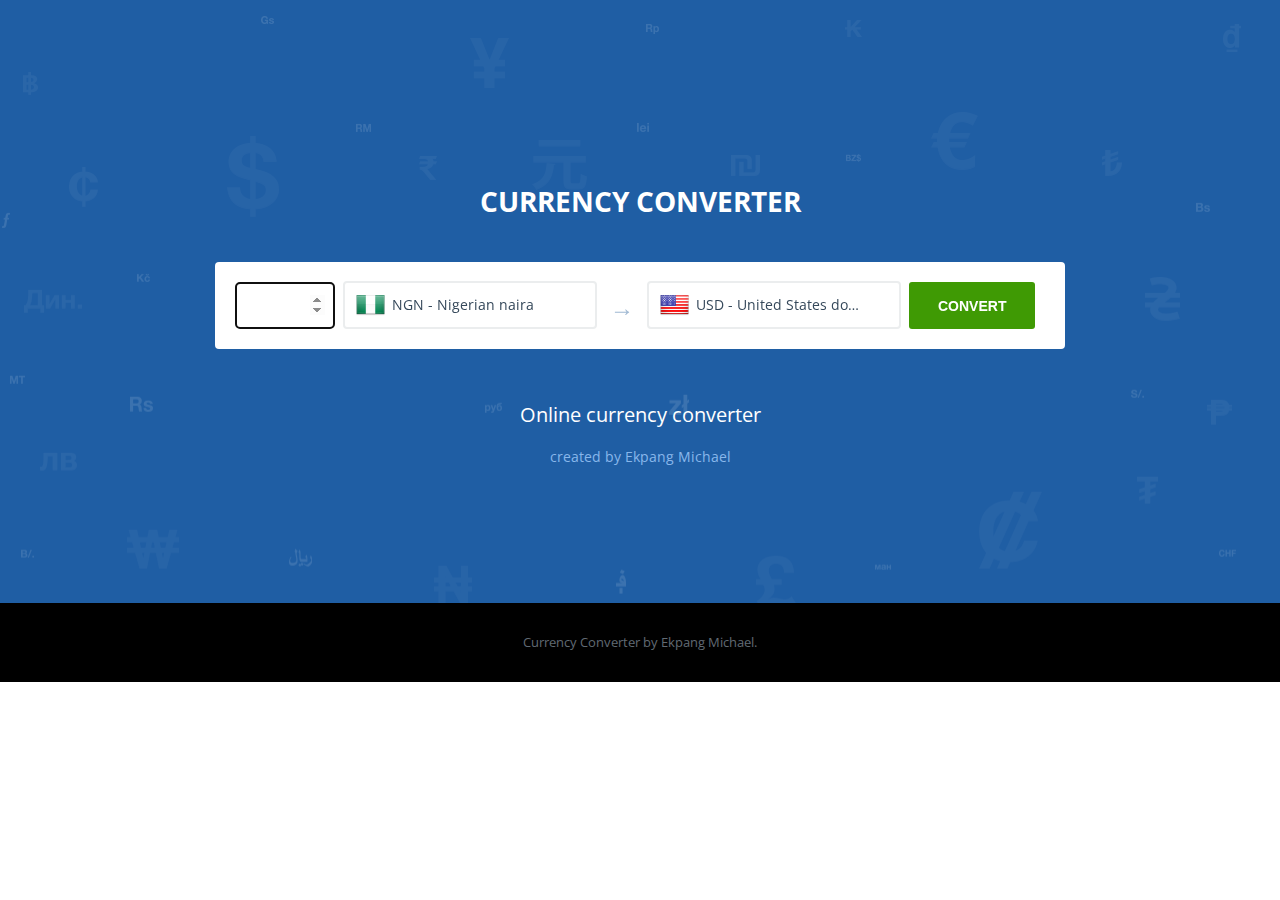
==== index.html @ b89b9f24 "First Commit" ====
<!DOCTYPE html>
<html dir="ltr" lang="en">
<head>
  <meta charset="utf-8">
  <meta name="viewport" content="width=device-width, initial-scale=1, maximum-scale=1, user-scalable=no">
  <meta http-equiv="X-UA-Compatible" content="IE=Edge">
  <meta name="theme-color" content="#3f51b5">
  <meta name="apple-mobile-web-app-capable" content="yes">
  <meta name="mobile-web-app-capable" content="yes">
  <meta name="msapplication-TileImage" content="img/icons/homescreen192.png">
  <meta name="msapplication-TileColor" content="#fff">
  <!-- Opera Speed Dial Favicon -->
  <link rel="icon" type="image/png" href="img/icons/homescreen192.png" />
  <!-- For iPhone 4 Retina display: -->
  <link rel="apple-touch-icon-precomposed" sizes="114x114" href="img/icons/homescreen192.png">
  <!-- For iPad: -->
  <link rel="apple-touch-icon-precomposed" sizes="72x72" href="img/icons/homescreen192.png">
  <!-- For iPhone: -->
  <link rel="apple-touch-icon-precomposed" href="img/icons/homescreen192.png">
  <link rel="shortcut icon" href="favicon.ico" type="image/x-icon" />
  <link href='http://fonts.googleapis.com/css?family=Open+Sans:400,600,700' rel='stylesheet' type='text/css'>
  <link href='http://fonts.googleapis.com/css?family=Glegoo' rel='stylesheet' type='text/css'>
  <link rel="stylesheet" href="css/styles.css">
  <link rel="stylesheet" href="css/flags.css">
  <link rel="stylesheet" href="css/select2.css">
  <link rel="manifest" href="manifest.json">
 
  <title>Currency Converter</title>
</head>
<body id="home">
  <script>
    function FocusOnInput()
      {
        document.getElementById("camount").focus();
      }
    </script>
  <div id="header">
    <div id="header-content">
     <h1 id="logo"><a href="index.html"></a></h1>
      <div id="social">
      </div>
      <h1>Currency Converter</h1>
      <center><h1 id="result"></h1></center>
      <div id="converter">
      
          <input type="number" id="camount" name="camount" size="6" min="0" step="any" autofocus>
          <select id="cfrom" name="cfrom" class="cform">
            <option value="AFN" data-iso="AF"><span>AFN</span> - Afghan afghani</option>
            <option value="XCD" data-iso="AI"><span>XCD</span> - East Caribbean dollar</option>
            <option value="AUD" data-iso="AU"><span>AUD</span> - Australian dollar</option>
            <option value="BDT" data-iso="BD"><span>BDT</span> - Bangladeshi taka</option>
            <option value="XOF" data-iso="BJ"><span>XOF</span> - West African CFA franc</option>
            <option value="BRL" data-iso="BR"><span>BRL</span> - Brazilian real</option>
            <option value="KHR" data-iso="KH"><span>KHR</span> - Cambodian riel</option>
            <option value="XAF" data-iso="TD"><span>XAF</span> - Central African CFA franc</option>
            <option value="XAF" data-iso="CG"><span>XAF</span> - Central African CFA franc</option>
            <option value="CUP" data-iso="CU"><span>CUP</span> - Cuban peso</option>
            <option value="XCD" data-iso="DM"><span>XCD</span> - East Caribbean dollar</option>
            <option value="EUR" data-iso="FI"><span>EUR</span> - European euro</option>
            <option value="GEL" data-iso="GE"><span>GEL</span> - Georgian lari</option>
            <option value="XCD" data-iso="GD"><span>XCD</span> - East Caribbean dollar</option>
            <option value="HTG" data-iso="HT"><span>HTG</span> - Haitian gourde</option>
            <option value="INR" data-iso="IN"><span>INR</span> - Indian rupee</option>
            <option value="ILS" data-iso="IL"><span>ILS</span> - Israeli new sheqel</option>
            <option value="KZT" data-iso="KZ"><span>KZT</span> - Kazakhstani tenge</option>
            <option value="KWD" data-iso="KW"><span>KWD</span> - Kuwaiti dinar</option>
            <option value="LSL" data-iso="LS"><span>LSL</span> - Lesotho loti</option>
            <option value="EUR" data-iso="LU"><span>EUR</span> - European euro</option>
            <option value="MYR" data-iso="MY"><span>MYR</span> - Malaysian ringgit</option>
            <option value="MUR" data-iso="MU"><span>MUR</span> - Mauritian rupee</option>
            <option value="MNT" data-iso="MN"><span>MNT</span> - Mongolian tugrik</option>
            <option value="MMK" data-iso="MM"><span>MMK</span> - Myanma kyat</option>
            <option value="XPF" data-iso="NC"><span>XPF</span> - CFP franc</option>
            <option value="NOK" data-iso="NO"><span>NOK</span> - Norwegian krone</option>
            <option value="PGK" data-iso="PG"><span>PGK</span> - Papua New Guinean kina</option>
            <option value="EUR" data-iso="PT"><span>EUR</span> - European euro</option>
            <option value="RWF" data-iso="RW"><span>RWF</span> - Rwandan franc</option>
            <option value="WST" data-iso="WS"><span>WST</span> - Samoan tala</option>
            <option value="RSD" data-iso="RS"><span>RSD</span> - Serbian dinar</option>
            <option value="EUR" data-iso="SI"><span>EUR</span> - European euro</option>
            <option value="EUR" data-iso="ES"><span>EUR</span> - European euro</option>
            <option value="SEK" data-iso="SE"><span>SEK</span> - Swedish krona</option>
            <option value="TZS" data-iso="TZ"><span>TZS</span> - Tanzanian shilling</option>
            <option value="TND" data-iso="TN"><span>TND</span> - Tunisian dinar</option>
            <option value="UAH" data-iso="UA"><span>UAH</span> - Ukrainian hryvnia</option>
            <option value="UZS" data-iso="UZ"><span>UZS</span> - Uzbekistani som</option>
            <option value="YER" data-iso="YE"><span>YER</span> - Yemeni rial</option>
            <option value="DZD" data-iso="DZ"><span>DZD</span> - Algerian dinar</option>
            <option value="ARS" data-iso="AR"><span>ARS</span> - Argentine peso</option>
            <option value="AZN" data-iso="AZ"><span>AZN</span> - Azerbaijani manat</option>
            <option value="BYN" data-iso="BY"><span>BYN</span> - New Belarusian ruble</option>
            <option value="BOB" data-iso="BO"><span>BOB</span> - Bolivian boliviano</option>
            <option value="BGN" data-iso="BG"><span>BGN</span> - Bulgarian lev</option>
            <option value="CAD" data-iso="CA"><span>CAD</span> - Canadian dollar</option>
            <option value="CNY" data-iso="CN"><span>CNY</span> - Chinese renminbi</option>
            <option value="CRC" data-iso="CR"><span>CRC</span> - Costa Rican colon</option>
            <option value="CZK" data-iso="CZ"><span>CZK</span> - Czech koruna</option>
            <option value="USD" data-iso="EC" selected><span>USD</span> - U.S. Dollar</option>
            <option value="EUR" data-iso="EE"><span>EUR</span> - European euro</option>
            <option value="XPF" data-iso="PF"><span>XPF</span> - CFP franc</option>
            <option value="GHS" data-iso="GH"><span>GHS</span> - Ghanaian cedi</option>
            <option value="GNF" data-iso="GN"><span>GNF</span> - Guinean franc</option>
            <option value="HKD" data-iso="HK"><span>HKD</span> - Hong Kong dollar</option>
            <option value="IRR" data-iso="IR"><span>IRR</span> - Iranian rial</option>
            <option value="JMD" data-iso="JM"><span>JMD</span> - Jamaican dollar</option>
            <option value="AUD" data-iso="KI"><span>AUD</span> - Australian dollar</option>
            <option value="LAK" data-iso="LA"><span>LAK</span> - Lao kip</option>
            <option value="LYD" data-iso="LY"><span>LYD</span> - Libyan dinar</option>
            <option value="MKD" data-iso="MK"><span>MKD</span> - Macedonian denar</option>
            <option value="XOF" data-iso="ML"><span>XOF</span> - West African CFA franc</option>
            <option value="USD" data-iso="FM"><span>USD</span> - U.S. Dollar</option>
            <option value="XCD" data-iso="MS"><span>XCD</span> - East Caribbean dollar</option>
            <option value="AUD" data-iso="NR"><span>AUD</span> - Australian dollar</option>
            <option value="NIO" data-iso="NI"><span>NIO</span> - Nicaraguan cordoba</option>
            <option value="PKR" data-iso="PK"><span>PKR</span> - Pakistani rupee</option>
            <option value="PEN" data-iso="PE"><span>PEN</span> - Peruvian nuevo sol</option>
            <option value="QAR" data-iso="QA"><span>QAR</span> - Qatari riyal</option>
            <option value="XCD" data-iso="KN"><span>XCD</span> - East Caribbean dollar</option>
            <option value="STD" data-iso="ST"><span>STD</span> - Sao Tome and Principe dobra</option>
            <option value="SLL" data-iso="SL"><span>SLL</span> - Sierra Leonean leone</option>
            <option value="SOS" data-iso="SO"><span>SOS</span> - Somali shilling</option>
            <option value="SDG" data-iso="SD"><span>SDG</span> - Sudanese pound</option>
            <option value="SYP" data-iso="SY"><span>SYP</span> - Syrian pound</option>
            <option value="XOF" data-iso="TG"><span>XOF</span> - West African CFA franc</option>
            <option value="TMT" data-iso="TM"><span>TMT</span> - Turkmenistan manat</option>
            <option value="GBP" data-iso="GB"><span>GBP</span> - British pound</option>
            <option value="VEF" data-iso="VE"><span>VEF</span> - Venezuelan bolivar</option>
            <option value="EUR" data-iso="AD"><span>EUR</span> - European euro</option>
            <option value="AMD" data-iso="AM"><span>AMD</span> - Armenian dram</option>
            <option value="BSD" data-iso="BS"><span>BSD</span> - Bahamian dollar</option>
            <option value="EUR" data-iso="BE"><span>EUR</span> - European euro</option>
            <option value="BAM" data-iso="BA"><span>BAM</span> - Bosnia and Herzegovina konvertibilna marka</option>
            <option value="XOF" data-iso="BF"><span>XOF</span> - West African CFA franc</option>
            <option value="KYD" data-iso="KY"><span>KYD</span> - Cayman Islands dollar</option>
              <option value="COP" data-iso="CO"><span>COP</span> - Colombian peso</option>
            <option value="XOF" data-iso="CI"><span>XOF</span> - West African CFA franc</option>
             <option value="DKK" data-iso="DK"><span>DKK</span> - Danish krone</option>
             <option value="EGP" data-iso="EG"><span>EGP</span> - Egyptian pound</option>
             <option value="ETB" data-iso="ET"><span>ETB</span> - Ethiopian birr</option>
             <option value="XAF" data-iso="GA"><span>XAF</span> - Central African CFA franc</option>
             <option value="GIP" data-iso="GI"><span>GIP</span> - Gibraltar pound</option>
             <option value="XOF" data-iso="GW"><span>XOF</span> - West African CFA franc</option>
             <option value="HUF" data-iso="HU"><span>HUF</span> - Hungarian forint</option>
             <option value="IQD" data-iso="IQ"><span>IQD</span> - Iraqi dinar</option>
             <option value="JPY" data-iso="JP"><span>JPY</span> - Japanese yen</option>
             <option value="KPW" data-iso="KP"><span>KPW</span> - North Korean won</option>
             <option value="LVL" data-iso="LV"><span>LVL</span> - Latvian lats</option>
             <option value="CHF" data-iso="LI"><span>CHF</span> - Swiss Franc</option>
             <option value="MGA" data-iso="MG"><span>MGA</span> - Malagasy ariary</option>
             <option value="EUR" data-iso="MT"><span>EUR</span> - European Euro</option>
             <option value="MDL" data-iso="MD"><span>MDL</span> - Moldovan leu</option>
             <option value="MAD" data-iso="MA"><span>MAD</span> - Moroccan dirham</option>
             <option value="NPR" data-iso="NP"><span>NPR</span> - Nepalese rupee</option>
             <option value="XOF" data-iso="NE"><span>XOF</span> - West African CFA franc</option>
             <option value="USD" data-iso="PW"><span>USD</span> - U.S. Dollar</option>
             <option value="PHP" data-iso="PH"><span>PHP</span> - Philippine peso</option>
             <option value="RON" data-iso="RO"><span>RON</span> - Romanian leu</option>
             <option value="XCD" data-iso="LC"><span>XCD</span> - East Caribbean dollar</option>
             <option value="SAR" data-iso="SA"><span>SAR</span> - Saudi riyal</option>
             <option value="SGD" data-iso="SG"><span>SGD</span> - Singapore dollar</option>
             <option value="ZAR" data-iso="ZA"><span>ZAR</span> - South African rand</option>
             <option value="SRD" data-iso="SR"><span>SRD</span> - Surinamese dollar</option>
             <option value="TWD" data-iso="TW"><span>TWD</span> - New Taiwan dollar</option>
             <option value="TOP" data-iso="TO"><span>TOP</span> - Paanga</option>
             <option value="AUD" data-iso="TV"><span>AUD</span> - Australian dollar</option>
             <option value="USD" data-iso="US"><span>USD</span> - United States dollar</option>
             <option value="VND" data-iso="VN"><span>VND</span> - Vietnamese dong</option>
             <option value="ALL" data-iso="AL"><span>ALL</span> - Albanian lek</option>
             <option value="XCD" data-iso="AG"><span>XCD</span> - East Caribbean dollar</option>
             <option value="EUR" data-iso="AT"><span>EUR</span> - European euro</option>
             <option value="BBD" data-iso="BB"><span>BBD</span> - Barbadian dollar</option>
             <option value="BTN" data-iso="BT"><span>BTN</span> - Bhutanese ngultrum</option>
             <option value="BND" data-iso="BN"><span>BND</span> - Brunei dollar</option>
             <option value="XAF" data-iso="CM"><span>XAF</span> - Central African CFA franc</option>
             <option value="CLP" data-iso="CL"><span>CLP</span> - Chilean peso</option>
             <option value="CDF" data-iso="CD"><span>CDF</span> - Congolese franc</option>
             <option value="EUR" data-iso="CY"><span>EUR</span> - European euro</option>
             <option value="DOP" data-iso="DO"><span>DOP</span> - Dominican peso</option>
             <option value="ERN" data-iso="ER"><span>ERN</span> - Eritrean nakfa</option>
             <option value="EUR" data-iso="FR"><span>EUR</span> - European euro</option>
             <option value="EUR" data-iso="DE"><span>EUR</span> - European euro</option>
             <option value="GTQ" data-iso="GT"><span>GTQ</span> - Guatemalan quetzal</option>
             <option value="HNL" data-iso="HN"><span>HNL</span> - Honduran lempira</option>
             <option value="IDR" data-iso="ID"><span>IDR</span> - Indonesian rupiah</option>
             <option value="EUR" data-iso="IT"><span>EUR</span> - European euro</option>
             <option value="KES" data-iso="KE"><span>KES</span> - Kenyan shilling</option>
             <option value="KGS" data-iso="KG"><span>KGS</span> - Kyrgyzstani som</option>
             <option value="LRD" data-iso="LR"><span>LRD</span> - Liberian dollar</option>
             <option value="MOP" data-iso="MO"><span>MOP</span> - Macanese pataca</option>
             <option value="MVR" data-iso="MV"><span>MVR</span> - Maldivian rufiyaa</option>
             <option value="MXN" data-iso="MX"><span>MXN</span> - Mexican peso</option>
             <option value="EUR" data-iso="ME"><span>EUR</span> - European Euro</option>
             <option value="NAD" data-iso="NA"><span>NAD</span> - Namibian dollar</option>
             <option value="NZD" data-iso="NZ"><span>NZD</span> - New Zealand dollar</option>
             <option value="OMR" data-iso="OM"><span>OMR</span> - Omani rial</option>
             <option value="PYG" data-iso="PY"><span>PYG</span> - Paraguayan guarani</option>
             <option value="USD" data-iso="PR"><span>USD</span> - U.S. Dollar</option>
             <option value="SHP" data-iso="SH"><span>SHP</span> - Saint Helena pound</option>
             <option value="EUR" data-iso="SM"><span>EUR</span> - European euro</option>
             <option value="SCR" data-iso="SC"><span>SCR</span> - Seychellois rupee</option>
             <option value="SBD" data-iso="SB"><span>SBD</span> - Solomon Islands dollar</option>
             <option value="LKR" data-iso="LK"><span>LKR</span> - Sri Lankan rupee</option>
             <option value="CHF" data-iso="CH"><span>CHF</span> - Swiss franc</option>
             <option value="THB" data-iso="TH"><span>THB</span> - Thai baht</option>
             <option value="TRY" data-iso="TR"><span>TRY</span> - Turkish new lira</option>
             <option value="AED" data-iso="AE"><span>AED</span> - UAE dirham</option>
             <option value="VUV" data-iso="VU"><span>VUV</span> - Vanuatu vatu</option>
             <option value="ZMW" data-iso="ZM"><span>ZMW</span> - Zambian kwacha</option>
             <option value="AOA" data-iso="AO"><span>AOA</span> - Angolan kwanza</option>
             <option value="AWG" data-iso="AW"><span>AWG</span> - Aruban florin</option>
             <option value="BHD" data-iso="BH"><span>BHD</span> - Bahraini dinar</option>
             <option value="BZD" data-iso="BZ"><span>BZD</span> - Belize dollar</option>
             <option value="BWP" data-iso="BW"><span>BWP</span> - Botswana pula</option>
             <option value="BIF" data-iso="BI"><span>BIF</span> - Burundi franc</option>
             <option value="XAF" data-iso="CF"><span>XAF</span> - Central African CFA franc</option>
             <option value="KMF" data-iso="KM"><span>KMF</span> - Comorian franc</option>
             <option value="HRK" data-iso="HR"><span>HRK</span> - Croatian kuna</option>
             <option value="DJF" data-iso="DJ"><span>DJF</span> - Djiboutian franc</option>
             <option value="USD" data-iso="SV"><span>USD</span> - U.S. Dollar</option>
             <option value="FJD" data-iso="FJ"><span>FJD</span> - Fijian dollar</option>
             <option value="GMD" data-iso="GM"><span>GMD</span> - Gambian dalasi</option>
             <option value="EUR" data-iso="GR"><span>EUR</span> - European euro</option>
             <option value="GYD" data-iso="GY"><span>GYD</span> - Guyanese dollar</option>
             <option value="ISK" data-iso="IS"><span>ISK</span> - Icelandic króna</option>
             <option value="EUR" data-iso="IE"><span>EUR</span> - European euro</option>
             <option value="JOD" data-iso="JO"><span>JOD</span> - Jordanian dinar</option>
             <option value="KRW" data-iso="KR"><span>KRW</span> - South Korean won</option>
             <option value="LBP" data-iso="LB"><span>LBP</span> - Lebanese lira</option>
             <option value="MWK" data-iso="MW"><span>MWK</span> - Malawian kwacha</option>
             <option value="MRO" data-iso="MR"><span>MRO</span> - Mauritanian ouguiya</option>
             <option value="EUR" data-iso="MC"><span>EUR</span> - European Euro</option>
             <option value="MZN" data-iso="MZ"><span>MZN</span> - Mozambican metical</option>
             <option value="EUR" data-iso="NL"><span>EUR</span> - European euro</option>
             <option value="NGN" data-iso="NG" selected><span>NGN</span> - Nigerian naira</option>
             <option value="PAB" data-iso="PA"><span>PAB</span> - Panamanian balboa</option>
             <option value="PLN" data-iso="PL"><span>PLN</span> - Polish zloty</option>
             <option value="RUB" data-iso="RU"><span>RUB</span> - Russian ruble</option>
             <option value="XCD" data-iso="VC"><span>XCD</span> - East Caribbean dollar</option>
             <option value="XOF" data-iso="SN"><span>XOF</span> - West African CFA franc</option>
             <option value="EUR" data-iso="SK"><span>EUR</span> - European euro</option>
             <option value="SDG" data-iso="SS"><span>SDG</span> - Sudanese pound</option>
             <option value="SZL" data-iso="SZ"><span>SZL</span> - Swazi lilangeni</option>
             <option value="TJS" data-iso="TJ"><span>TJS</span> - Tajikistani somoni</option>
             <option value="TTD" data-iso="TT"><span>TTD</span> - Trinidad and Tobago dollar</option>
             <option value="UGX" data-iso="UG"><span>UGX</span> - Ugandan shilling</option>
             <option value="UYU" data-iso="UY"><span>UYU</span> - Uruguayan peso</option>
             <option value="XPF" data-iso="WF"><span>XPF</span> - CFP franc</option>
             <option value="EUR" data-iso="LT"><span>EUR</span> - European euro</option>
            
          </select>
          <span id="switch">→</span>
          <select id="cto" name="cto">
            <option value="AFN" data-iso="AF"><span>AFN</span> - Afghan afghani</option>
            <option value="XCD" data-iso="AI"><span>XCD</span> - East Caribbean dollar</option>
            <option value="AUD" data-iso="AU"><span>AUD</span> - Australian dollar</option>
            <option value="BDT" data-iso="BD"><span>BDT</span> - Bangladeshi taka</option>
            <option value="XOF" data-iso="BJ"><span>XOF</span> - West African CFA franc</option>
            <option value="BRL" data-iso="BR"><span>BRL</span> - Brazilian real</option>
            <option value="KHR" data-iso="KH"><span>KHR</span> - Cambodian riel</option>
            <option value="XAF" data-iso="TD"><span>XAF</span> - Central African CFA franc</option>
            <option value="XAF" data-iso="CG"><span>XAF</span> - Central African CFA franc</option>
            <option value="CUP" data-iso="CU"><span>CUP</span> - Cuban peso</option>
            <option value="XCD" data-iso="DM"><span>XCD</span> - East Caribbean dollar</option>
            <option value="EUR" data-iso="FI"><span>EUR</span> - European euro</option>
            <option value="GEL" data-iso="GE"><span>GEL</span> - Georgian lari</option>
            <option value="XCD" data-iso="GD"><span>XCD</span> - East Caribbean dollar</option>
            <option value="HTG" data-iso="HT"><span>HTG</span> - Haitian gourde</option>
            <option value="INR" data-iso="IN"><span>INR</span> - Indian rupee</option>
            <option value="ILS" data-iso="IL"><span>ILS</span> - Israeli new sheqel</option>
            <option value="KZT" data-iso="KZ"><span>KZT</span> - Kazakhstani tenge</option>
            <option value="KWD" data-iso="KW"><span>KWD</span> - Kuwaiti dinar</option>
            <option value="LSL" data-iso="LS"><span>LSL</span> - Lesotho loti</option>
            <option value="EUR" data-iso="LU"><span>EUR</span> - European euro</option>
            <option value="MYR" data-iso="MY"><span>MYR</span> - Malaysian ringgit</option>
            <option value="MUR" data-iso="MU"><span>MUR</span> - Mauritian rupee</option>
            <option value="MNT" data-iso="MN"><span>MNT</span> - Mongolian tugrik</option>
            <option value="MMK" data-iso="MM"><span>MMK</span> - Myanma kyat</option>
            <option value="XPF" data-iso="NC"><span>XPF</span> - CFP franc</option>
            <option value="NOK" data-iso="NO"><span>NOK</span> - Norwegian krone</option>
            <option value="PGK" data-iso="PG"><span>PGK</span> - Papua New Guinean kina</option>
            <option value="EUR" data-iso="PT"><span>EUR</span> - European euro</option>
            <option value="RWF" data-iso="RW"><span>RWF</span> - Rwandan franc</option>
            <option value="WST" data-iso="WS"><span>WST</span> - Samoan tala</option>
            <option value="RSD" data-iso="RS"><span>RSD</span> - Serbian dinar</option>
            <option value="EUR" data-iso="SI"><span>EUR</span> - European euro</option>
            <option value="EUR" data-iso="ES"><span>EUR</span> - European euro</option>
            <option value="SEK" data-iso="SE"><span>SEK</span> - Swedish krona</option>
            <option value="TZS" data-iso="TZ"><span>TZS</span> - Tanzanian shilling</option>
            <option value="TND" data-iso="TN"><span>TND</span> - Tunisian dinar</option>
            <option value="UAH" data-iso="UA"><span>UAH</span> - Ukrainian hryvnia</option>
            <option value="UZS" data-iso="UZ"><span>UZS</span> - Uzbekistani som</option>
            <option value="YER" data-iso="YE"><span>YER</span> - Yemeni rial</option>
            <option value="DZD" data-iso="DZ"><span>DZD</span> - Algerian dinar</option>
            <option value="ARS" data-iso="AR"><span>ARS</span> - Argentine peso</option>
            <option value="AZN" data-iso="AZ"><span>AZN</span> - Azerbaijani manat</option>
            <option value="BYN" data-iso="BY"><span>BYN</span> - New Belarusian ruble</option>
            <option value="BOB" data-iso="BO"><span>BOB</span> - Bolivian boliviano</option>
            <option value="BGN" data-iso="BG"><span>BGN</span> - Bulgarian lev</option>
            <option value="CAD" data-iso="CA"><span>CAD</span> - Canadian dollar</option>
            <option value="CNY" data-iso="CN"><span>CNY</span> - Chinese renminbi</option>
            <option value="CRC" data-iso="CR"><span>CRC</span> - Costa Rican colon</option>
            <option value="CZK" data-iso="CZ"><span>CZK</span> - Czech koruna</option>
            <option value="USD" data-iso="EC"><span>USD</span> - U.S. Dollar</option>
            <option value="EUR" data-iso="EE"><span>EUR</span> - European euro</option>
            <option value="XPF" data-iso="PF"><span>XPF</span> - CFP franc</option>
            <option value="GHS" data-iso="GH"><span>GHS</span> - Ghanaian cedi</option>
            <option value="GNF" data-iso="GN"><span>GNF</span> - Guinean franc</option>
            <option value="HKD" data-iso="HK"><span>HKD</span> - Hong Kong dollar</option>
            <option value="IRR" data-iso="IR"><span>IRR</span> - Iranian rial</option>
            <option value="JMD" data-iso="JM"><span>JMD</span> - Jamaican dollar</option>
            <option value="AUD" data-iso="KI"><span>AUD</span> - Australian dollar</option>
            <option value="LAK" data-iso="LA"><span>LAK</span> - Lao kip</option>
            <option value="LYD" data-iso="LY"><span>LYD</span> - Libyan dinar</option>
            <option value="MKD" data-iso="MK"><span>MKD</span> - Macedonian denar</option>
            <option value="XOF" data-iso="ML"><span>XOF</span> - West African CFA franc</option>
            <option value="USD" data-iso="FM"><span>USD</span> - U.S. Dollar</option>
            <option value="XCD" data-iso="MS"><span>XCD</span> - East Caribbean dollar</option>
            <option value="AUD" data-iso="NR"><span>AUD</span> - Australian dollar</option>
            <option value="NIO" data-iso="NI"><span>NIO</span> - Nicaraguan cordoba</option>
            <option value="PKR" data-iso="PK"><span>PKR</span> - Pakistani rupee</option>
            <option value="PEN" data-iso="PE"><span>PEN</span> - Peruvian nuevo sol</option>
            <option value="QAR" data-iso="QA"><span>QAR</span> - Qatari riyal</option>
            <option value="XCD" data-iso="KN"><span>XCD</span> - East Caribbean dollar</option>
            <option value="STD" data-iso="ST"><span>STD</span> - Sao Tome and Principe dobra</option>
            <option value="SLL" data-iso="SL"><span>SLL</span> - Sierra Leonean leone</option>
            <option value="SOS" data-iso="SO"><span>SOS</span> - Somali shilling</option>
            <option value="SDG" data-iso="SD"><span>SDG</span> - Sudanese pound</option>
            <option value="SYP" data-iso="SY"><span>SYP</span> - Syrian pound</option>
            <option value="XOF" data-iso="TG"><span>XOF</span> - West African CFA franc</option>
            <option value="TMT" data-iso="TM"><span>TMT</span> - Turkmenistan manat</option>
            <option value="GBP" data-iso="GB"><span>GBP</span> - British pound</option>
            <option value="VEF" data-iso="VE"><span>VEF</span> - Venezuelan bolivar</option>
            <option value="EUR" data-iso="AD"><span>EUR</span> - European euro</option>
            <option value="AMD" data-iso="AM"><span>AMD</span> - Armenian dram</option>
            <option value="BSD" data-iso="BS"><span>BSD</span> - Bahamian dollar</option>
            <option value="EUR" data-iso="BE"><span>EUR</span> - European euro</option>
            <option value="BAM" data-iso="BA"><span>BAM</span> - Bosnia and Herzegovina konvertibilna marka</option>
            <option value="XOF" data-iso="BF"><span>XOF</span> - West African CFA franc</option>
            <option value="KYD" data-iso="KY"><span>KYD</span> - Cayman Islands dollar</option>
            <option value="COP" data-iso="CO"><span>COP</span> - Colombian peso</option>
            <option value="XOF" data-iso="CI"><span>XOF</span> - West African CFA franc</option>
             <option value="DKK" data-iso="DK"><span>DKK</span> - Danish krone</option>
             <option value="EGP" data-iso="EG"><span>EGP</span> - Egyptian pound</option>
             <option value="ETB" data-iso="ET"><span>ETB</span> - Ethiopian birr</option>
             <option value="XAF" data-iso="GA"><span>XAF</span> - Central African CFA franc</option>
             <option value="GIP" data-iso="GI"><span>GIP</span> - Gibraltar pound</option>
             <option value="XOF" data-iso="GW"><span>XOF</span> - West African CFA franc</option>
             <option value="HUF" data-iso="HU"><span>HUF</span> - Hungarian forint</option>
             <option value="IQD" data-iso="IQ"><span>IQD</span> - Iraqi dinar</option>
             <option value="JPY" data-iso="JP"><span>JPY</span> - Japanese yen</option>
             <option value="KPW" data-iso="KP"><span>KPW</span> - North Korean won</option>
             <option value="LVL" data-iso="LV"><span>LVL</span> - Latvian lats</option>
             <option value="CHF" data-iso="LI"><span>CHF</span> - Swiss Franc</option>
             <option value="MGA" data-iso="MG"><span>MGA</span> - Malagasy ariary</option>
             <option value="EUR" data-iso="MT"><span>EUR</span> - European Euro</option>
             <option value="MDL" data-iso="MD"><span>MDL</span> - Moldovan leu</option>
             <option value="MAD" data-iso="MA"><span>MAD</span> - Moroccan dirham</option>
             <option value="NPR" data-iso="NP"><span>NPR</span> - Nepalese rupee</option>
             <option value="XOF" data-iso="NE"><span>XOF</span> - West African CFA franc</option>
             <option value="USD" data-iso="PW"><span>USD</span> - U.S. Dollar</option>
             <option value="PHP" data-iso="PH"><span>PHP</span> - Philippine peso</option>
             <option value="RON" data-iso="RO"><span>RON</span> - Romanian leu</option>
             <option value="XCD" data-iso="LC"><span>XCD</span> - East Caribbean dollar</option>
             <option value="SAR" data-iso="SA"><span>SAR</span> - Saudi riyal</option>
             <option value="SGD" data-iso="SG"><span>SGD</span> - Singapore dollar</option>
             <option value="ZAR" data-iso="ZA"><span>ZAR</span> - South African rand</option>
             <option value="SRD" data-iso="SR"><span>SRD</span> - Surinamese dollar</option>
             <option value="TWD" data-iso="TW"><span>TWD</span> - New Taiwan dollar</option>
             <option value="TOP" data-iso="TO"><span>TOP</span> - Paanga</option>
             <option value="AUD" data-iso="TV"><span>AUD</span> - Australian dollar</option>
             <option value="USD" data-iso="US" selected><span>USD</span> - United States dollar</option>
             <option value="VND" data-iso="VN"><span>VND</span> - Vietnamese dong</option>
             <option value="ALL" data-iso="AL"><span>ALL</span> - Albanian lek</option>
             <option value="XCD" data-iso="AG"><span>XCD</span> - East Caribbean dollar</option>
             <option value="EUR" data-iso="AT"><span>EUR</span> - European euro</option>
             <option value="BBD" data-iso="BB"><span>BBD</span> - Barbadian dollar</option>
             <option value="BTN" data-iso="BT"><span>BTN</span> - Bhutanese ngultrum</option>
             <option value="BND" data-iso="BN"><span>BND</span> - Brunei dollar</option>
             <option value="XAF" data-iso="CM"><span>XAF</span> - Central African CFA franc</option>
             <option value="CLP" data-iso="CL"><span>CLP</span> - Chilean peso</option>
             <option value="CDF" data-iso="CD"><span>CDF</span> - Congolese franc</option>
             <option value="EUR" data-iso="CY"><span>EUR</span> - European euro</option>
             <option value="DOP" data-iso="DO"><span>DOP</span> - Dominican peso</option>
             <option value="ERN" data-iso="ER"><span>ERN</span> - Eritrean nakfa</option>
             <option value="EUR" data-iso="FR"><span>EUR</span> - European euro</option>
             <option value="EUR" data-iso="DE"><span>EUR</span> - European euro</option>
             <option value="GTQ" data-iso="GT"><span>GTQ</span> - Guatemalan quetzal</option>
             <option value="HNL" data-iso="HN"><span>HNL</span> - Honduran lempira</option>
             <option value="IDR" data-iso="ID"><span>IDR</span> - Indonesian rupiah</option>
             <option value="EUR" data-iso="IT"><span>EUR</span> - European euro</option>
             <option value="KES" data-iso="KE"><span>KES</span> - Kenyan shilling</option>
             <option value="KGS" data-iso="KG"><span>KGS</span> - Kyrgyzstani som</option>
             <option value="LRD" data-iso="LR"><span>LRD</span> - Liberian dollar</option>
             <option value="MOP" data-iso="MO"><span>MOP</span> - Macanese pataca</option>
             <option value="MVR" data-iso="MV"><span>MVR</span> - Maldivian rufiyaa</option>
             <option value="MXN" data-iso="MX"><span>MXN</span> - Mexican peso</option>
             <option value="EUR" data-iso="ME"><span>EUR</span> - European Euro</option>
             <option value="NAD" data-iso="NA"><span>NAD</span> - Namibian dollar</option>
             <option value="NZD" data-iso="NZ"><span>NZD</span> - New Zealand dollar</option>
             <option value="OMR" data-iso="OM"><span>OMR</span> - Omani rial</option>
             <option value="PYG" data-iso="PY"><span>PYG</span> - Paraguayan guarani</option>
             <option value="USD" data-iso="PR"><span>USD</span> - U.S. Dollar</option>
             <option value="SHP" data-iso="SH"><span>SHP</span> - Saint Helena pound</option>
             <option value="EUR" data-iso="SM"><span>EUR</span> - European euro</option>
             <option value="SCR" data-iso="SC"><span>SCR</span> - Seychellois rupee</option>
             <option value="SBD" data-iso="SB"><span>SBD</span> - Solomon Islands dollar</option>
             <option value="LKR" data-iso="LK"><span>LKR</span> - Sri Lankan rupee</option>
             <option value="CHF" data-iso="CH"><span>CHF</span> - Swiss franc</option>
             <option value="THB" data-iso="TH"><span>THB</span> - Thai baht</option>
             <option value="TRY" data-iso="TR"><span>TRY</span> - Turkish new lira</option>
             <option value="AED" data-iso="AE"><span>AED</span> - UAE dirham</option>
             <option value="VUV" data-iso="VU"><span>VUV</span> - Vanuatu vatu</option>
             <option value="ZMW" data-iso="ZM"><span>ZMW</span> - Zambian kwacha</option>
             <option value="AOA" data-iso="AO"><span>AOA</span> - Angolan kwanza</option>
             <option value="AWG" data-iso="AW"><span>AWG</span> - Aruban florin</option>
             <option value="BHD" data-iso="BH"><span>BHD</span> - Bahraini dinar</option>
             <option value="BZD" data-iso="BZ"><span>BZD</span> - Belize dollar</option>
             <option value="BWP" data-iso="BW"><span>BWP</span> - Botswana pula</option>
             <option value="BIF" data-iso="BI"><span>BIF</span> - Burundi franc</option>
             <option value="XAF" data-iso="CF"><span>XAF</span> - Central African CFA franc</option>
             <option value="KMF" data-iso="KM"><span>KMF</span> - Comorian franc</option>
             <option value="HRK" data-iso="HR"><span>HRK</span> - Croatian kuna</option>
             <option value="DJF" data-iso="DJ"><span>DJF</span> - Djiboutian franc</option>
             <option value="USD" data-iso="SV"><span>USD</span> - U.S. Dollar</option>
             <option value="FJD" data-iso="FJ"><span>FJD</span> - Fijian dollar</option>
             <option value="GMD" data-iso="GM"><span>GMD</span> - Gambian dalasi</option>
             <option value="EUR" data-iso="GR"><span>EUR</span> - European euro</option>
             <option value="GYD" data-iso="GY"><span>GYD</span> - Guyanese dollar</option>
             <option value="ISK" data-iso="IS"><span>ISK</span> - Icelandic króna</option>
             <option value="EUR" data-iso="IE"><span>EUR</span> - European euro</option>
             <option value="JOD" data-iso="JO"><span>JOD</span> - Jordanian dinar</option>
             <option value="KRW" data-iso="KR"><span>KRW</span> - South Korean won</option>
             <option value="LBP" data-iso="LB"><span>LBP</span> - Lebanese lira</option>
             <option value="MWK" data-iso="MW"><span>MWK</span> - Malawian kwacha</option>
             <option value="MRO" data-iso="MR"><span>MRO</span> - Mauritanian ouguiya</option>
             <option value="EUR" data-iso="MC"><span>EUR</span> - European Euro</option>
             <option value="MZN" data-iso="MZ"><span>MZN</span> - Mozambican metical</option>
             <option value="EUR" data-iso="NL"><span>EUR</span> - European euro</option>
             <option value="NGN" data-iso="NG"><span>NGN</span> - Nigerian naira</option>
             <option value="PAB" data-iso="PA"><span>PAB</span> - Panamanian balboa</option>
             <option value="PLN" data-iso="PL"><span>PLN</span> - Polish zloty</option>
             <option value="RUB" data-iso="RU"><span>RUB</span> - Russian ruble</option>
             <option value="XCD" data-iso="VC"><span>XCD</span> - East Caribbean dollar</option>
             <option value="XOF" data-iso="SN"><span>XOF</span> - West African CFA franc</option>
             <option value="EUR" data-iso="SK"><span>EUR</span> - European euro</option>
             <option value="SDG" data-iso="SS"><span>SDG</span> - Sudanese pound</option>
             <option value="SZL" data-iso="SZ"><span>SZL</span> - Swazi lilangeni</option>
             <option value="TJS" data-iso="TJ"><span>TJS</span> - Tajikistani somoni</option>
             <option value="TTD" data-iso="TT"><span>TTD</span> - Trinidad and Tobago dollar</option>
             <option value="UGX" data-iso="UG"><span>UGX</span> - Ugandan shilling</option>
             <option value="UYU" data-iso="UY"><span>UYU</span> - Uruguayan peso</option>
             <option value="XPF" data-iso="WF"><span>XPF</span> - CFP franc</option>
             <option value="EUR" data-iso="LT"><span>EUR</span> - European euro</option>
            </select>
          <input type="submit" id="convertbtn" name="convertbtn" value="Convert">
       
      </div>
      <p class="tagline">Online currency converter</p>
      <p> created by Ekpang Michael</p>
    </div>
  </div>
 
 
  <div id="footer">
    <div id="footer-content">
      
      <p><a href="#">Currency Converter by Ekpang Michael</a>.</p>
    </div>
  </div>
  <script src="libs/jquery.min.js"></script>
  <script src="js/select2.min.js"></script>
  <script src="js/collapsible.js"></script>
  <script src="js/promise.js"></script>
   <script src="js/fetch.js"></script>
  <script src="js/app.js"></script>
  <script>
  
     $(document).ready(() => {
  $("#cfrom").select2({
    formatResult: format,
    formatSelection: format,
  });
  $("#cto").select2({
    formatResult: format,
    formatSelection: format,
  });
});
function format(currency) {
  const originalOption = currency.element;
  if($(originalOption).prop("tagName") == "OPTION")
    return `<img src='img/flags/${$(originalOption).data('iso')}.png' />${currency.text}`;
  else
    return currency.text;
}
    
      



const button = document.querySelector('#convertbtn');
const amount= document.querySelector('#camount');
const cfrom = document.querySelector('#cfrom');
const cto = document.querySelector('#cto');
const result = document.querySelector('#result');


//submit button
button.addEventListener('click', () => {
  const query = `${cfrom.value}_${cto.value}`;
  getcurrency(query, amount.value);
});

// function to convert currenct
async function getcurrency(query, amount) {
  const URL = `https://free.currencyconverterapi.com/api/v5/convert?q=${query}&compact=ultra`;
  let networkData = false;
  result.innerHTML = "Converting...";
  try {
    const fetchResult = fetch(
      new Request(URL,
         { method: 'GET', cache: 'reload' 
        }));
    const response = await fetchResult;
   
    if (response.ok) {
      const jsonData = await response.json();
      //console.log(Object.entries(jsonData)[0][1]);
      result.innerHTML = renderList(jsonData, amount);
      networkData = true;
      console.log("from network");
    } else {
      result.innerHTML = `Response.status: ${response.status}`;
    }
  } catch (e) {
    result.innerHTML = e;
  }

//check if cache
if('caches' in window){
    caches.match(URL)
    .then(response => {
        if(response){
            return response.json();
        }
    })
    .then(data => {
        if(!networkData){
        result.innerHTML = renderList(data, amount);
        console.log("from cache");
    }
    });
}


}














//function to display the result
function renderList(json, amount) {
  const cresult = Object.entries(json)[0][1];

const converted = cresult * amount;
const total = Math.round(converted * 1000)/1000;

  return `${total} ${cto.value}`;
}
    </script>
</body>
</html>
---- css/styles.css ----
html {
  font: 400 13px/1.5 "Open Sans", sans-serif;
  background: #fff;
  color: #666;
}
html, body {
  margin: 0;
  padding: 0;
  width: 100%;
  overflow-x: hidden;
}
ul {
  margin: 0;
  padding: 0;
  list-style: none;
}
br.clear {
  clear: both;
}
p{
  line-height: 160%;
}
a:hover{
  text-decoration: underline;
}

/*  Home page */
#home #header {
  background: #1f5ea4 url(../img/header-bg.png) no-repeat top center;
  color: #fff;
  padding-bottom: 120px;
}

#home h1 {
  clear: both;
  color: white;
  text-align: center;
  text-transform: uppercase;
  margin: 0;
  font-size: 28px;
}
#home #header p {
  text-align: center;
  color: #88b7eb;
  margin: 15px;
  font-size: 14px;
}
#home #header p.tagline {
  color: #fff;
  font-size: 20px;
}
#home #converter {
  width: 810px;
  margin: 40px auto 50px auto;
  padding: 20px;
  background-color: #fff;
  border-radius: 4px;
}

#header-content, #ratestable {
  max-width: 980px;
  margin: 0 auto;
  clear: both;
}

#currencieslist {
  clear: both;
  background-color: #f9f9f9;
  border-top: 1px solid #ececec;
  border-bottom: 1px solid #ececec;
}

#currencieslist-content {
  max-width: 980px;
  margin: 0 auto;
  padding: 16px 24px;
}

#currencieslist p {
  clear: both;
  text-align: center;
  margin: 50px 0 -40px 0;
}

#currencieslist p a {
  font-size: 12px;
  color: #1f5ea4;
  text-decoration: none;
}

#currencieslist li {
  width: 100%;
  margin-bottom: 10px;
}
#result{
  color: #d0ef32 !important;
  
}
@media only screen and (min-width: 480px) {

  #currencieslist-content {
    padding-top: 24px;
    padding-bottom: 54px;
  }

  #currencieslist li {
    float: left;
    width: 50%;
  }

}

@media only screen and (min-width: 768px) {

  #currencieslist-content {
    padding-top: 32px;
    padding-bottom: 62px;
  }

  #currencieslist li {
    width: 33.33333%;
  }

}

@media only screen and (min-width: 920px) {

  #currencieslist-content {
    padding-top: 42px;
    padding-bottom: 72px;
  }

  #currencieslist li {
    width: 25%;
  }

}

#currencieslist li a {
  color: #5f5f5f;
  text-decoration: none;
  padding: 3px 0 3px 30px;
}
#ratestable {
  padding: 50px 0 80px 0;
}
#logo {
  float: left;
  font-size: 28px;
  font-family: 'Glegoo', serif;
}
h1#logo, p#logo{
  margin: 0;
  padding: 0;
}
#home #logo {
  margin: 60px 0 120px 24px;
}
#logo a{
  color: white;
  text-decoration: none;
  text-transform: none;
  font-weight: 400;
}
#home h2, #conversion h2 {
  text-align: center;
  text-transform: uppercase;
  color: #333d47;
  margin-bottom: 40px;
  font-size: 24px;
}

#features {
  overflow: hidden;
  max-width: 980px;
  margin: 0 auto;
  padding: 16px 24px;
}

.feature {
  max-width: 200px;
  margin: 0 auto;
  padding: 40px 0;
  text-align: center;
}

@media only screen and (min-width: 768px) {

  #features {
    padding-bottom: 32px;
    padding-top: 40px;
  }

  .feature {
    -webkit-box-sizing: border-box;
    -moz-box-sizing: border-box;
    box-sizing: border-box;
    float: left;
    max-width: 33.33333%;
    padding: 40px;
  }

}

.feature > div {
  height: 70px;
}

.feature #realtime {
  margin-top: -10px;
  height: 80px;
}

.feature #accurate {
  margin-top: -5px;
  height: 75px;
}

.feature h3 {
  color: #1f5ea4;
  font-weight: normal;
}

/* FORMS */

input[type="text"], input[type="number"] {
  border: 2px solid #ebedee;
  background-color: #fff;
  border-radius: 4px;
  padding: 8px;
  height: 30px;
  color: #35485a;
}
textarea {
  width: 100%;
  border: 2px solid #ebedee;
  background-color: #fff;
  border-radius: 4px;
  padding: 8px;
  height: 30px;
  color: #35485a;
}
#contactform input[type="submit"] {
  max-width: inherit;
}

@media only screen and (max-width: 568px) {

  #contactform input[type="text"] {
    margin-bottom: 16px;
    width: 92% !important;
  }

  #contactform textarea {
    margin: 0;
    width: 92% !important;
  }

  #contactform input[type="submit"] {
    width: 98%;
    max-width: 98%;
  }

}

#home #camount {
  width: 80px;
  font-size: 18px;
  font-weight: bold;
  text-align: center;
  padding: 6px 8px 7px 8px;
}
#home input[type="text"] {
  padding: 6px 6px 7px 6px;
}
#topbar #converter {
  float: right;
  margin-top: -10px;
}
#topbar #camount {
  width: 50px;
  height: 17px;
  border: 0;
  text-align: center;
  font-size: 13px;
  padding-bottom: 10px;
  color: #a2bad3;
}
input[type="submit"] {
  border: 0;
  background-color: #3f9a04;
  color: #fff;
  border-radius: 3px;
  padding: 3px 29px;
  height: 47px;
  font-size: 14px;
  font-weight: bold;
  text-transform: uppercase;
  -webkit-appearance:none;
}
#topbar input[type="submit"] {
  height: 35px;
  padding: 8px 15px;
  font-size: 12px;
  vertical-align: middle;
}
#switch {
  font-size: 24px;
  font-weight: bold;
  color: #a2bad3;
  margin: 0 5px;
  vertical-align: middle;
}
form span{
  font-size: 13px;
  color: #a2bad3;
  margin: 0;
  vertical-align: middle;
}
form span#convertlbl{
  margin-right: 5px;
}

#topbar {
  background: #1f5ea4 url(img/header-bg.png) no-repeat top center;
  height: 41px;
  padding-top: 25px;
}
#topbar #logo{
  margin-top: -14px;
}
#topbarcontent {
  width: 980px;
  margin: 0 auto;
}

@media only screen and (max-width: 710px) {

  #topbar {
    padding: 16px 24px;
    height: auto;
  }

  #topbarcontent {
    width: auto;
    max-width: 980px;
  }

  #topbar #logo {
    float: none;
    margin: 0;
    font-size: 21px;
  }

  #topbar #convertlbl {
    display: none;
  }

  #topbar #converter {
    -webkit-box-sizing: border-box;
    -moz-box-sizing: border-box;
    box-sizing: border-box;
    /*border-radius: 0;*/
    float: none;
    margin: 24px auto 0 auto;
    max-width: 320px;
    width: auto;
  }

  #topbar #converter form {
    -webkit-box-sizing: border-box;
    -moz-box-sizing: border-box;
    box-sizing: border-box;
    width: 100%;
  }

  #topbar #camount {
    -webkit-box-sizing: border-box;
    -moz-box-sizing: border-box;
    box-sizing: border-box;
    margin-bottom: 16px;
    height: auto;
    /*padding: 14px 6px;*/
    width: 100%;
  }

  #topbar .select2-container {
    margin: 0 0 16px;
    width: 100% !important;
  }

  #topbar #cfrom + span {
    display: none;
  }

  #topbar #switch {
    -webkit-box-sizing: border-box;
    -moz-box-sizing: border-box;
    box-sizing: border-box;
    display: block;
    /*text-align: center;*/
    -webkit-transform: rotate(90deg);
        -ms-transform: rotate(90deg);
            transform: rotate(90deg);
    -webkit-transform-origin :0 100%;
        -ms-transform-origin :0 100%;
            transform-origin :0 100%;
    position: relative;
    top: -30px;
    left: -webkit-calc(50% - 16px);
    left: -moz-calc(50% - 16px);
    left: calc(50% - 16px);
    width: 100%;
    margin: 0 auto;
  }

  #topbar #convertbtn {
    width: 100%;
  }

}

@media only screen and (min-width: 711px) and (max-width: 1028px) {

  #topbar {
    height: auto;
    padding: 24px;
    text-align: center;
  }

  #topbarcontent {
    width: auto;
  }

  #topbar #logo {
    float: none;
    margin-bottom: 24px;
  }

  #topbar #converter {
    float: none;
  }

}

#footer {
  clear: both;
  background-color: #000;
  color: #606a73;
}
#footer-content {
  max-width: 980px;
  margin: 0 auto;
  padding: 16px 24px;
  text-align: center;
}
#footer {
  margin: 0;
}
#footer a {
  color: #606a73;
  text-decoration: none;
}
#footer a.separation:before {
content: "•";
font-size: 14px;
color: #6d8299;
color: #606a73;
padding: 0 10px;
position: relative;
top: 1px;
}
#footer p#createdby {
  float: right;
  margin-top: -35px;
}
#footer #createdby img {
  margin-left: 7px;
  vertical-align: middle;
}

#content {
  max-width: 980px;
  margin: 0 auto;
  padding: 24px;
}

@media only screen and (max-width: 520px) {
  #content {
    padding: 24px 12px;
  }
}

#sidebar {
  float: left;
  width: 198px;
  margin: 30px 0 40px 0;
  border: 1px solid #e4e4e4;
  border-radius: 5px;
}
#sidebar ul li {
  padding: 7px;
  background-color: #f9f9f9;
  border-top: 1px solid #e4e4e4;
  font-weight: bold;
}
#sidebar ul ul {
  width: 198px;
  margin: 5px 0 -7px -7px;
  background-color: #fff;
  padding: 10px 0;
}
#sidebar ul ul li {
  padding: 0;
  border: 0;
  font-weight: normal;
  background-color: #fff;
}
#sidebar ul ul li a {
  display: block;
  padding: 3px 7px 3px 40px;
  background-position: 10px 0;
  text-decoration: none;
  color: #666;
}
#main {
  float: right;
  max-width: 728px;
  margin: 30px 0 0 0;
}
#main h1,
#content h1 {
  color: #000;
  font-size: 21px;
  margin: 0 0 15px 0;
}
#main h2 {
  color: #000;
  font-size: 20px;
  font-weight: 700;
  margin: 40px 0 25px 0;
}

@media only screen and (max-width: 1000px) {

  #main {
    float: none;
    margin: 0 auto;
    width: 100%;
  }

  #sidebar {
    display: none;
  }

}

.result {
  text-align: center;
  background-color: #e6f2ff;
  padding: 24px;
}

@media only screen and (min-width: 520px) {
  .result {
    padding: 48px 24px;
  }
}
#ratestable h2 {
  margin-bottom: 10px;
}
#ratestable h3 {
  color: #bbbbbb;
  font-size: 21px;
  font-weight: normal;
  text-align: center;
  margin: 0 0 20px 0;
}
#ratestable table {
  width: 980px;
  border-spacing: 0;
  border-collapse: collapse;
}
#ratestable table th[scope="row"] {
  width: 140px;
  font-size: 18px;
  font-weight: normal;
}
#ratestable table th {
  text-align: left;
  color: #000;
  font-weight: normal;
  font-size: 15px;
  border-bottom: 1px solid #eaeaea;
  padding: 9px 0;
}
#ratestable table th span {
  display: block;
  font-size: 12px;
  color: #1f5ea4;
}
#ratestable table td {
  color: #bbb;
  width: 110px;
  border-bottom: 1px solid #eaeaea;
  padding: 9px 0;
}
#ratestable.conversion td, #ratestable.conversion th {
  border: 0;
  padding: 7px 9px 7px 35px;
}
#ratestable table img {
  vertical-align: middle;
  margin: -2px 5px 0 0;
}

#conversion #conv {
  color: #1f5ea4;
  font-size: 21px;
  font-weight: bold;
  margin-bottom: 0;
}
#conversion #conv a{
  color: #1f5ea4;
  text-decoration: none;
}
#conversion #conv span {
  display: block;
  color: #a2bad3;
  margin: 0 5px;
  font-weight: normal;
}

@media only screen and (min-width: 768px) {

  #conversion #conv {
    font-size: 34px;
  }

  #conversion #conv span {
    display: inline-block;
  }

}

#conversion h1{
  font-size: 13px;
  text-transform: uppercase;
}
#conversiontable{
  margin-top: 85px;
  text-align: center;
}
#conversiontable table{
  border-collapse: collapse;
}
#conversiontable .conversionitem {
  text-align: center;
  padding: 10px 0;
  width: 108px;
  border-left: 1px solid #eee;
  border-right: 1px solid #eee;
  margin-bottom: 10px;
  margin-left: -5px;
  display: inline-block;
  background: #fff;
}
#conversionitemc {
  margin: 0 auto 55px;
  width: 100%;
}
#conversionitemc:after {
  visibility: hidden;
  display: block;
  font-size: 0;
  content: " ";
  clear: both;
  height: 0;
}
.conversionitem-info {
  width: 30px;
  margin: 0 auto;
}
.conversionitem .atcs{
  font-size: 12px;
  padding: 10px 0;
}
.conversionitem .atcs a{
  color: #1F5EA4;
  text-decoration: none;
  font-size: 11px;
}
.conversionitem .atcs span{
  display: block;
}
.resultamount{
  color:#DA552F;
}
#conversion .ago h2{
  margin: 40px 0 0 0;
  clear: both;
  font-weight: normal;
  font-size: 20px;
}
.ago p{
  margin: 10px 0 40px 0;
  text-align: center;
}
#ago1{
  margin-top: -19px;
}
#ago10{
  padding-bottom: 20px;
}

#todayyesterday{
  text-align: center;
  background: #f7fbff;
  padding: 16px 24px;
  margin: 0;
}

#todayyesterday img{
  vertical-align: bottom
}

#todayyesterday span {
  display: block;
}

@media only screen and (min-width: 600px) {

  #todayyesterday span {
    display: inline-block;
  }

}

@media only screen and (min-width: 940px) {

  #todayyesterday br {
    display: none;
  }

  #todayyesterday span:nth-child(2)::after {
    content:"·";
    display: inline-block;
    margin: 0 6px 0 9px;
  }

  #todayyesterday br + span + span + span::before {
    content:"·";
    display: inline-block;
    margin: 0 9px 0 6px;
  }

}

.sep{
  padding: 0 10px;
}
table img{
  vertical-align: top;
}
.increase{
  display: inline-block;
  color: #3EB656;
  margin-left: 5px;
}
.decrease{
  color: #E86946;
  margin-left: 5px;
}
.nochange{
  color: #A2BAD3;
  margin-left: 5px;
}
#converterinverted{
  margin: 30px 0 0;
  text-align: center;
}

#converterinverted span,
#converterinverted br {
  display: block;
  margin-bottom: 20px
}

@media only screen and (min-width: 480px) {

  #converterinverted span {
    display: inline-block;
  }

}

@media only screen and (min-width: 720px) {

  #converterinverted br {
    display: none;
  }

  #converterinverted br + span::before {
    content:"·";
    display: inline-block;
    margin: 0 9px 0 6px;
  }

  #converterinverted br + span + span::after {
    content:"-";
    display: inline-block;
    margin: 0 6px 0 9px;
  }

}

#converterinverted a{
  color: #1F5EA4;
  text-decoration: none;
}

#conversion .updated {
  font-size: 12px;
}
.updated span{
  background: url(img/clock.svg) no-repeat 0 0;
  background-size: 18px 18px;
  padding-left: 24px;
  padding-bottom: 2px;
}
#tabs {
  width: 695px;
  margin: 0 auto;
  border-left: 1px solid #d8d8d8;
  height: 40px;
}
#tabs li {
  float: left;
}
#tabs li a {
  display: block;
  width: 65px;
  height: 20px;
  border: 1px solid #d8d8d8;
  border-left: 0;
  background-color: #f3f3f3;
  text-align: center;
  padding: 10px 0;
  text-decoration: none;
  color: #000;
}
#tabs li.active a {
  background-color: #fff;
  border-bottom: 0;
  color: #1f5ea4;
}
#ratestable.conversion, #ratestable.conversion table {
  width: 290px;
  float: left;
  margin-left: 20px;
}
#ratestable.conversion th.flag {
  background-position: 0 8px;
}
#graph {
  padding-top: 50px;
  float: right;
}
@media only screen and (min-width: 980px) {
  #history{
    width: 800px;
    float: right;
  }
}
#historytables {
  margin-bottom: 32px;
  float: left;
  width: 100%;
}
#historytables div {
  float: left;
  width: 470px;
  width: 390px;
}
#historytables div#bydate, #historytables div#bydate table {
  width: 429px;
}
#historytables div#commonvalues, #historytables div#commonvalues table {
  width: 351px;
}
#historytables h3 {
  color: #fff;
  background-color: #40a1da;
  padding: 10px 20px;
  font-weight: normal;
  font-size: 12px;
  margin-bottom: 0;
  text-align: center;
}
#historytables table {
  border-collapse: collapse;
  width: 100%;
}
#historytables table th {
  text-align: left;
  background-color: #f8f8f8;
  font-weight: normal;
  color: #000;
  padding: 10px;
}
#historytables table td {
  border-top: 1px solid #eaeaea;
  padding: 10px;
}
#historicalrate{
  clear: both;
}
@media only screen and (max-width: 768px) {
  #historytables div, #historytables div#bydate, #historytables div#bydate table {
    float: none;
    width: 100%;
  }
  #historytables table {
    width: 100%;
  }
  .feature {
    padding: 20px 0;
  }
}
#bydate {
  margin-right: 20px;
}
#latestconversions {
  clear: both;
  margin: 32px 0;
}
#latestconversions li {
  width: 50%;
  max-width: 240px;
  float: left;
  margin-bottom: 10px;
}
@media only screen and (max-width: 520px) {
  #latestconversions li {
    text-align: center;
  }
  #main h1, #content h1, #main h2, #content h2, #currencieslist h2, #buysell p {text-align: center}
}
#latestconversions li a {
  text-decoration: none;
  color: #1f5ea4;
}
#currencyinfo {
  font-size: 14px;
  line-height: 160%;
}
#currency #content{
  padding-bottom: 45px;
}
#currency #content #main li {
  margin-left: 25px;
  list-style: circle;
}
#currency #content #main table {
  border: 1px solid #D9D9D9;
}
#currency dl {
  width: 360px;
  float: left;
  margin: 0 0 60px 0;
}
#currency dt {
  float: left;
  width: 90px;
  font-weight: bold;
  margin-bottom: 10px;
}
#currency dd {
  float: left;
  width: 200px;
  margin-bottom: 10px;
}
#currency table {
  border-collapse: collapse;
}
#currency table th {
  text-align: left;
  background-color: #f8f8f8;
  font-weight: 700;
  color: #000;
  padding: 10px;
  min-width: 160px;
}
#currency table td {
  border-top: 1px solid #eaeaea;
  padding: 10px;
}
#currencyrates {
  width: 750px;
  border-collapse: collapse;
}
#currencyrates th {
  text-align: center;
  font-weight: normal;
  color: #767a7f;
  padding-top: 10px;
}
#currencyrates th img {
  display: block;
  text-align: center;
  margin: 0 auto;
}
#currencyrates td {
  color: #1f5ea4;
  text-align: center;
  padding-top: 10px;
  font-size: 11px;
}
#currencyrates tr#headers th {
  color: #000;
  border-bottom: 1px solid #f9f9f9;
  padding: 0 0 10px 0;
}

#buysell {
  margin-bottom: 24px;
}

#buysell h1 {
  font-size: 21px;
}

#buysell p {
  font-size: 16px;
  margin-bottom: 4px;
}

#buysell p.updated {
  margin: 0;
  font-size: 11px;
  color: #767a7f;
  background: url(img/clock.svg) no-repeat 0 0;
  background-size: 18px 18px;
  padding-left: 24px;
  padding-bottom: 2px;
}

#buysell p span.arrow {
  color: #8a8a8a;
  margin: 0 20px;
}

@media only screen and (min-width: 480px) {

  #buysell {
    padding-top: 24px;
  }

  #main h1,
  #content h1,
  #buysell h1 {
    font-size: 24px;
  }

  #buysell p {
    font-size: 18px;
  }

}


p#selling span {
  color: #40a1db;
}
p#buying span {
  color: #4eba6f;
}

#content #formconverter{
  background: #e6f2fe;
  padding: 24px;
  font-size: 18px;
  vertical-align: middle;
  text-align: center;
  margin: 0 0 32px;
  border-radius: 5px;
}

#content #formconverter input[type="text"], #content #formconverter input[type="number"] {
  height: 24px;
  font-size: 24px;
  padding: 3px 8px 7px;
  margin: 8px auto;
  max-width: 180px;
  text-align: center;
  display: block;
}

#content #formconverter #convertbtn{
  height: 32px;
  vertical-align: text-bottom;
  display: block;
  margin: 16px auto 0 auto;
}

@media only screen and (min-width: 768px) {

  #content #formconverter input[type="text"], #content #formconverter input[type="number"],
  #content #formconverter #convertbtn {
    display: inline-block;
    margin: 0 16px;
  }

}

#pocketguide {
  padding: 30px 0;
  border-bottom: 1px solid #efefef;
}
#pocketguide div {
  width: 490px;
  float: left;
}
#pocketguide h2 {
  margin: 0 0 20px 0;
}
#pocketguide h2, #pocketguide h3 {
  color: #000;
  font-weight: normal;
}
#pocketguide table {
  width: 440px;
  border-collapse: collapse;
  border: 1px solid #4eba6f;
}
#pocketguide table th {
  color: #fff;
  font-weight: normal;
  background-color: #4eba6f;
  padding: 5px 0;
}
#pocketguide table td {
  padding: 5px;
  border: 1px solid #4eba6f;
}
#pocketguide table#from {
  border: 1px solid #40a1da;
  margin-right: 80px;
}
#pocketguide table#from th {
  background-color: #40a1da;
}
#pocketguide table#from td {
  border: 1px solid #40a1da;
}
#compared {
  padding: 40px 0;
}
#compfacts {
  float: left;
  width: 225px;
  margin-right: 50px;
}
#compgraph {
  width: 660px;
  float: left;
}
#compgraph h2 {
  margin: 0 0 0 10px;
  color: #000;
  font-weight: normal;
}
#compgraph h2 span {
  color: #4eba6f;
  font-size: 70%;
}
#graphswitchers {
  width: 110px;
  float: right;
  margin: -30px 35px 0 0;
}
#graphswitchers ul {
  margin: 0;
  padding: 0;
}
#graphswitchers ul li {
  display: inline;
}
#graphswitchers ul li a {
  display: block;
  float: left;
  width: 20px;
  padding: 3px 7px;
  border: 1px solid #e4e4e4;
  background-color: #f9f9f9;
  text-decoration: none;
  color: #b3b3b3;
  font-size: 11px;
  text-align: center;
}
#compfacts dl {
  margin: 0 0 20px 0;
  padding: 0 0 20px 0;
  border-bottom: 1px solid #efefef;
  float: left;
}
#compfacts dt {
  font-weight: normal;
  float: left;
  width: 115px;
  margin: 0 0 10px 0;
}
#compfacts dd {
  font-weight: bold;
  float: left;
  width: 110px;
  text-align: right;
  margin: 0 0 10px 0;
}

#about #content {
  padding: 40px 0 50px;
}


@media only screen and (min-width: 768px) {

  #contact #content,
  #privacy #content {
    padding-bottom: 64px;
    padding-top: 48px;
  }

}

#e404 #content{
  padding: 200px 24px;
  text-align: center;
  background: url(img/404-bg.gif) no-repeat 50% -100px;
}

.notes{
  text-align: center;
}
#contact textarea{
  width: 425px;
  resize: vertical;
  height: 100px;
  display:block;
  margin: 5px 0;
  font-family: 'lucida grande';
  font-size: 11px;
}
#contact #content {
  background: url(img/contact.svg);
  background-size: 195px 216px;
  background-repeat: no-repeat;
  background-position: right 50px center;
}

@media only screen and (max-width: 820px) {

  #contact #content {
    background: none;
  }
}

#converters{
  margin-bottom: 40px;
  float: left;
}
#converters li{
  text-align: center;
  width: 350px;
  float: left;
  display: inline-block;
  margin: 10px 10px 0;
  background-color: #f9f9f9;
  border-radius: 4px;
  padding: 15px 0 0 0;
  line-height: 1.5;
  font-size: 16px;
  font-weight: 700;
  border: 1px solid #D9D9D9;
  margin-left: 0 !important;
}
.toarrow{
  vertical-align: super;
}
#converters li a{
  text-decoration: none;
  font-size: 12px;
  color: #1f5ea4;
  font-weight: 400;
  padding: 6px 12px;
  display: block;
  background: #fff;
  margin-top: 10px;
  border-top: 1px solid #D9D9D9;
  border-radius: 0 0 3px 3px;
  height: 34px;
}

@media only screen and (max-width: 768px) {

  #converters li {
    width: 100%;
  }

}

@media only screen and (max-width: 767px) {

  #home #header {
    padding-bottom: 0;
  }

  #header-content {
    -webkit-box-sizing: border-box;
    -moz-box-sizing: border-box;
    box-sizing: border-box;
    width: 100%;
    margin: 0 auto;
    padding: 24px;
  }

  #home #logo {
    margin: 0 0 24px 0;
    width: 100%;
  }

  #home h1 {
    font-size: 21px;
  }

  #home #converter {
    -webkit-box-sizing: border-box;
    -moz-box-sizing: border-box;
    box-sizing: border-box;
    /*border-radius: 0;*/
    margin: 32px auto;
    padding: 24px;
    max-width: 320px;
    width: auto;
  }

  #home #converter form {
    -webkit-box-sizing: border-box;
    -moz-box-sizing: border-box;
    box-sizing: border-box;
    width: 100%;
  }

  #home #camount {
    -webkit-box-sizing: border-box;
    -moz-box-sizing: border-box;
    box-sizing: border-box;
    margin-bottom: 16px;
    height: auto;
    padding: 10px 6px;
    width: 100%;
    -webkit-appearance:none;
  }

  #home .select2-container {
    margin: 0;
    width: 100%;
  }

  #home #switch {
    -webkit-box-sizing: border-box;
    -moz-box-sizing: border-box;
    box-sizing: border-box;
    display: block;
    /*text-align: center;*/
    -webkit-transform: rotate(90deg);
        -ms-transform: rotate(90deg);
            transform: rotate(90deg);
    -webkit-transform-origin :0 100%;
        -ms-transform-origin :0 100%;
            transform-origin :0 100%;
    position: relative;
    top: -30px;
    left: -webkit-calc(50% - 16px);
    left: -moz-calc(50% - 16px);
    left: calc(50% - 16px);
    width: 100%;
    margin: 0 auto;
  }

  #home #convertbtn {
    margin-top: 16px;
    width: 100%;
  }

}

@media only screen and (min-width: 769px) and (max-width: 979px) {

  #home #converter {
    -webkit-box-sizing: border-box;
    -moz-box-sizing: border-box;
    box-sizing: border-box;
    /*border-radius: 0;*/
    margin: 32px auto;
    padding: 24px;
    max-width: 705px;
    width: auto;
  }

  #home .select2-container {
    width: 177px;
  }

}

@media only screen and (min-width: 980px) {

  #home #logo {
    margin-left: 0;
  }
}

.icon-converter {
  position: absolute;
  right: 13px;
  top: 13px;
  display: inline-block;
  padding: 9px 11px 4px 11px;
  background: #1a4f8a;
  border-radius: 4px;
}

@media only screen and (max-width: 710px) {

  .collapsible-header {
    cursor: pointer;
  }

  .collapsible-collapsed .collapsible-content {
    display: none;
  }

}

@media only screen and (min-width: 711px) {

  .icon-converter {
    display: none;
  }

  .collapsible-collapsed .collapsible-content {
    display: block !important;
  }

}

.ads {}

.ad728x90,
.ad338x282 {
  display: none;
}

@media only screen and (min-width: 386px) {

  .ad338x282 {
    display: block;
  }

}

@media only screen and (min-width: 776px) {

  .ad728x90 {
    display: block;
  }

}

@media only screen and (max-width: 1023px) {

  .chart {
    margin: 24px 0;
  }

  .chart img,
  .chart canvas {
    height: auto !important;
    width: 100% !important;
  }

}
---- css/flags.css ----
.flag {
  padding-left: 35px;
  background-repeat: no-repeat;
  background-size: 24px 24px;
  background-position: 0 0;
}

.ad{ background-image: url(img/flags/AD.png);}
.ae{ background-image: url(img/flags/AE.png);}
.af{ background-image: url(img/flags/AF.png);}
.ag{ background-image: url(img/flags/AG.png);}
.ai{ background-image: url(img/flags/AI.png);}
.al{ background-image: url(img/flags/AL.png);}
.am{ background-image: url(img/flags/AM.png);}
.an{ background-image: url(img/flags/AN.png);}
.ao{ background-image: url(img/flags/AO.png);}
.aq{ background-image: url(img/flags/AQ.png);}
.ar{ background-image: url(img/flags/AR.png);}
.as{ background-image: url(img/flags/AS.png);}
.at{ background-image: url(img/flags/AT.png);}
.au{ background-image: url(img/flags/AU.png);}
.aw{ background-image: url(img/flags/AW.png);}
.ax{ background-image: url(img/flags/AX.png);}
.az{ background-image: url(img/flags/AZ.png);}
.ba{ background-image: url(img/flags/BA.png);}
.bb{ background-image: url(img/flags/BB.png);}
.bd{ background-image: url(img/flags/BD.png);}
.be{ background-image: url(img/flags/BE.png);}
.bf{ background-image: url(img/flags/BF.png);}
.bg{ background-image: url(img/flags/BG.png);}
.bh{ background-image: url(img/flags/BH.png);}
.bi{ background-image: url(img/flags/BI.png);}
.bj{ background-image: url(img/flags/BJ.png);}
.bl{ background-image: url(img/flags/BL.png);}
.bm{ background-image: url(img/flags/BM.png);}
.bn{ background-image: url(img/flags/BN.png);}
.bo{ background-image: url(img/flags/BO.png);}
.br{ background-image: url(img/flags/BR.png);}
.bs{ background-image: url(img/flags/BS.png);}
.bt{ background-image: url(img/flags/BT.png);}
.bv{ background-image: url(img/flags/BV.html);}
.bw{ background-image: url(img/flags/BW.png);}
.by{ background-image: url(img/flags/BY.png);}
.bz{ background-image: url(img/flags/BZ.png);}
.ca{ background-image: url(img/flags/CA.png);}
.cc{ background-image: url(img/flags/CC.png);}
.cd{ background-image: url(img/flags/CD.png);}
.cf{ background-image: url(img/flags/CF.png);}
.cg{ background-image: url(img/flags/CG.png);}
.ch{ background-image: url(img/flags/CH.png); padding-left: 20px;}
.ci{ background-image: url(img/flags/CI.png);}
.ck{ background-image: url(img/flags/CK.png);}
.cl{ background-image: url(img/flags/CL.png);}
.cm{ background-image: url(img/flags/CM.png);}
.cn{ background-image: url(img/flags/CN.png);}
.co{ background-image: url(img/flags/CO.png);}
.cr{ background-image: url(img/flags/CR.png);}
.cs{ background-image: url(img/flags/CS.html);}
.cu{ background-image: url(img/flags/CU.png);}
.cv{ background-image: url(img/flags/CV.png);}
.cx{ background-image: url(img/flags/CX.png);}
.cy{ background-image: url(img/flags/CY.png);}
.cz{ background-image: url(img/flags/CZ.png);}
.de{ background-image: url(img/flags/DE.png);}
.dj{ background-image: url(img/flags/DJ.png);}
.dk{ background-image: url(img/flags/DK.png);}
.dm{ background-image: url(img/flags/DM.png);}
.do{ background-image: url(img/flags/DO.png);}
.dz{ background-image: url(img/flags/DZ.png);}
.ec{ background-image: url(img/flags/EC.png);}
.ee{ background-image: url(img/flags/EE.png);}
.eg{ background-image: url(img/flags/EG.png);}
.eh{ background-image: url(img/flags/EH.png);}
.er{ background-image: url(img/flags/ER.png);}
.es{ background-image: url(img/flags/ES.png);}
.et{ background-image: url(img/flags/ET.png);}
.eu{ background-image: url(img/flags/EU.png);}
.fam{ background-image: url(img/flags/FAM.html);}
.fi{ background-image: url(img/flags/FI.png);}
.fj{ background-image: url(img/flags/FJ.png);}
.fk{ background-image: url(img/flags/FK.png);}
.fm{ background-image: url(img/flags/FM.png);}
.fo{ background-image: url(img/flags/FO.png);}
.fr{ background-image: url(img/flags/FR.png);}
.ga{ background-image: url(img/flags/GA.png);}
.gb{ background-image: url(img/flags/GB.png);}
.gd{ background-image: url(img/flags/GD.png);}
.ge{ background-image: url(img/flags/GE.png);}
.gf{ background-image: url(img/flags/GF.html);}
.gg{ background-image: url(img/flags/GG.png);}
.gh{ background-image: url(img/flags/GH.png);}
.gi{ background-image: url(img/flags/GI.png);}
.gl{ background-image: url(img/flags/GL.png);}
.gm{ background-image: url(img/flags/GM.png);}
.gn{ background-image: url(img/flags/GN.png);}
.gp{ background-image: url(img/flags/GP.html);}
.gq{ background-image: url(img/flags/GQ.png);}
.gr{ background-image: url(img/flags/GR.png);}
.gs{ background-image: url(img/flags/GS.png);}
.gt{ background-image: url(img/flags/GT.png);}
.gu{ background-image: url(img/flags/GU.png);}
.gw{ background-image: url(img/flags/GW.png);}
.gy{ background-image: url(img/flags/GY.png);}
.hk{ background-image: url(img/flags/HK.png);}
.hm{ background-image: url(img/flags/HM.html);}
.hn{ background-image: url(img/flags/HN.png);}
.hr{ background-image: url(img/flags/HR.png);}
.ht{ background-image: url(img/flags/HT.png);}
.hu{ background-image: url(img/flags/HU.png);}
.id{ background-image: url(img/flags/ID.png);}
.ie{ background-image: url(img/flags/IE.png);}
.il{ background-image: url(img/flags/IL.png);}
.im{ background-image: url(img/flags/IM.png);}
.in{ background-image: url(img/flags/IN.png);}
.io{ background-image: url(img/flags/IO.html);}
.iq{ background-image: url(img/flags/IQ.png);}
.ir{ background-image: url(img/flags/IR.png);}
.is{ background-image: url(img/flags/IS.png);}
.it{ background-image: url(img/flags/IT.png);}
.je{ background-image: url(img/flags/JE.png);}
.jm{ background-image: url(img/flags/JM.png);}
.jo{ background-image: url(img/flags/JO.png);}
.jp{ background-image: url(img/flags/JP.png);}
.ke{ background-image: url(img/flags/KE.png);}
.kg{ background-image: url(img/flags/KG.png);}
.kh{ background-image: url(img/flags/KH.png);}
.ki{ background-image: url(img/flags/KI.png);}
.km{ background-image: url(img/flags/KM.png);}
.kn{ background-image: url(img/flags/KN.png);}
.kp{ background-image: url(img/flags/KP.png);}
.kr{ background-image: url(img/flags/KR.png);}
.kw{ background-image: url(img/flags/KW.png);}
.ky{ background-image: url(img/flags/KY.png);}
.kz{ background-image: url(img/flags/KZ.png);}
.la{ background-image: url(img/flags/LA.png);}
.lb{ background-image: url(img/flags/LB.png);}
.lc{ background-image: url(img/flags/LC.png);}
.li{ background-image: url(img/flags/LI.png);}
.lk{ background-image: url(img/flags/LK.png);}
.lr{ background-image: url(img/flags/LR.png);}
.ls{ background-image: url(img/flags/LS.png);}
.lt{ background-image: url(img/flags/LT.png);}
.lu{ background-image: url(img/flags/LU.png);}
.lv{ background-image: url(img/flags/LV.png);}
.ly{ background-image: url(img/flags/LY.png);}
.ma{ background-image: url(img/flags/MA.png);}
.mc{ background-image: url(img/flags/MC.png);}
.md{ background-image: url(img/flags/MD.png);}
.me{ background-image: url(img/flags/ME.png);}
.mf{ background-image: url(img/flags/MF.png);}
.mg{ background-image: url(img/flags/MG.png);}
.mh{ background-image: url(img/flags/MH.png);}
.mk{ background-image: url(img/flags/MK.png);}
.ml{ background-image: url(img/flags/ML.png);}
.mm{ background-image: url(img/flags/MM.png);}
.mn{ background-image: url(img/flags/MN.png);}
.mo{ background-image: url(img/flags/MO.png);}
.mp{ background-image: url(img/flags/MP.png);}
.mq{ background-image: url(img/flags/MQ.png);}
.mr{ background-image: url(img/flags/MR.png);}
.ms{ background-image: url(img/flags/MS.png);}
.mt{ background-image: url(img/flags/MT.png);}
.mu{ background-image: url(img/flags/MU.png);}
.mv{ background-image: url(img/flags/MV.png);}
.mw{ background-image: url(img/flags/MW.png);}
.mx{ background-image: url(img/flags/MX.png);}
.my{ background-image: url(img/flags/MY.png);}
.mz{ background-image: url(img/flags/MZ.png);}
.na{ background-image: url(img/flags/NA.png);}
.nc{ background-image: url(img/flags/NC.png);}
.ne{ background-image: url(img/flags/NE.png);}
.nf{ background-image: url(img/flags/NF.png);}
.ng{ background-image: url(img/flags/NG.png);}
.ni{ background-image: url(img/flags/NI.png);}
.nl{ background-image: url(img/flags/NL.png);}
.no{ background-image: url(img/flags/NO.png);}
.np{ background-image: url(img/flags/NP.png);}
.nr{ background-image: url(img/flags/NR.png);}
.nu{ background-image: url(img/flags/NU.png);}
.nz{ background-image: url(img/flags/NZ.png);}
.om{ background-image: url(img/flags/OM.png);}
.pa{ background-image: url(img/flags/PA.png);}
.pe{ background-image: url(img/flags/PE.png);}
.pf{ background-image: url(img/flags/PF.png);}
.pg{ background-image: url(img/flags/PG.png);}
.ph{ background-image: url(img/flags/PH.png);}
.pk{ background-image: url(img/flags/PK.png);}
.pl{ background-image: url(img/flags/PL.png);}
.pm{ background-image: url(img/flags/PM.html);}
.pn{ background-image: url(img/flags/PN.png);}
.pr{ background-image: url(img/flags/PR.png);}
.ps{ background-image: url(img/flags/PS.png);}
.pt{ background-image: url(img/flags/PT.png);}
.pw{ background-image: url(img/flags/PW.png);}
.py{ background-image: url(img/flags/PY.png);}
.qa{ background-image: url(img/flags/QA.png);}
.re{ background-image: url(img/flags/RE.html);}
.ro{ background-image: url(img/flags/RO.png);}
.rs{ background-image: url(img/flags/RS.png);}
.ru{ background-image: url(img/flags/RU.png);}
.rw{ background-image: url(img/flags/RW.png);}
.sa{ background-image: url(img/flags/SA.png);}
.sb{ background-image: url(img/flags/SB.png);}
.sc{ background-image: url(img/flags/SC.png);}
.sd{ background-image: url(img/flags/SD.png);}
.se{ background-image: url(img/flags/SE.png);}
.sg{ background-image: url(img/flags/SG.png);}
.sh{ background-image: url(img/flags/SH.png);}
.si{ background-image: url(img/flags/SI.png);}
.sj{ background-image: url(img/flags/SJ.html);}
.sk{ background-image: url(img/flags/SK.png);}
.sl{ background-image: url(img/flags/SL.png);}
.sm{ background-image: url(img/flags/SM.png);}
.sn{ background-image: url(img/flags/SN.png);}
.so{ background-image: url(img/flags/SO.png);}
.sr{ background-image: url(img/flags/SR.png);}
.st{ background-image: url(img/flags/ST.png);}
.sv{ background-image: url(img/flags/SV.png);}
.sy{ background-image: url(img/flags/SY.png);}
.sz{ background-image: url(img/flags/SZ.png);}
.tc{ background-image: url(img/flags/TC.png);}
.td{ background-image: url(img/flags/TD.png);}
.tf{ background-image: url(img/flags/TF.png);}
.tg{ background-image: url(img/flags/TG.png);}
.th{ background-image: url(img/flags/TH.png);}
.tj{ background-image: url(img/flags/TJ.png);}
.tk{ background-image: url(img/flags/TK.png);}
.tl{ background-image: url(img/flags/TL.png);}
.tm{ background-image: url(img/flags/TM.png);}
.tn{ background-image: url(img/flags/TN.png);}
.to{ background-image: url(img/flags/TO.png);}
.tr{ background-image: url(img/flags/TR.png);}
.tt{ background-image: url(img/flags/TT.png);}
.tv{ background-image: url(img/flags/TV.png);}
.tw{ background-image: url(img/flags/TW.png);}
.tz{ background-image: url(img/flags/TZ.png);}
.ua{ background-image: url(img/flags/UA.png);}
.ug{ background-image: url(img/flags/UG.png);}
.um{ background-image: url(img/flags/UM.html);}
.us{ background-image: url(img/flags/US.png);}
.uy{ background-image: url(img/flags/UY.png);}
.uz{ background-image: url(img/flags/UZ.png);}
.va{ background-image: url(img/flags/VA.png);}
.vc{ background-image: url(img/flags/VC.png);}
.ve{ background-image: url(img/flags/VE.png);}
.vg{ background-image: url(img/flags/VG.png);}
.vi{ background-image: url(img/flags/VI.png);}
.vn{ background-image: url(img/flags/VN.png);}
.vu{ background-image: url(img/flags/VU.png);}
.wf{ background-image: url(img/flags/WF.png);}
.ws{ background-image: url(img/flags/WS.png);}
.ye{ background-image: url(img/flags/YE.png);}
.yt{ background-image: url(img/flags/YT.png);}
.za{ background-image: url(img/flags/ZA.png);}
.zm{ background-image: url(img/flags/ZM.png);}
.zw{ background-image: url(img/flags/ZW.png);}
---- css/select2.css ----
/*
Version: 3.5.0 Timestamp: Mon Jun 16 19:29:44 EDT 2014
*/
.select2-container {
    margin: 0 5px;
    position: relative;
    display: inline-block;
    /* inline-block for ie7 */
    zoom: 1;
    *display: inline;
    vertical-align: middle;
    width: 254px;
    font-size: 14px;
    margin-top: -4px;
}
#topbar .select2-container {
  width: 200px;

}
#topbar .select2-choice {
  height: 15px;
}
.select2-container a {
  color: #35485a;
}
.select2-container img {
  vertical-align: middle;
  margin-right: 7px;
  height: 29px;
  margin-top: -5px;
}
.select2-container,
.select2-drop,
.select2-search,
.select2-search input {
  /*
    Force border-box so that % widths fit the parent
    container without overlap because of margin/padding.
    More Info : http://www.quirksmode.org/css/box.html
  */
  -webkit-box-sizing: border-box; /* webkit */
     -moz-box-sizing: border-box; /* firefox */
          box-sizing: border-box; /* css3 */
}

.select2-container .select2-choice {
    display: block;
    overflow: hidden;
    position: relative;
    white-space: nowrap;
    text-decoration: none;
    background-clip: padding-box;
    -webkit-touch-callout: none;
      -webkit-user-select: none;
         -moz-user-select: none;
          -ms-user-select: none;
              user-select: none;

    border: 2px solid #ebedee;
    background-color: #fff;
    border-radius: 4px;
    padding: 11px 11px 8px 11px;
}
#topbar .select2-container .select2-choice {
  border: 5px solid #fff;
  padding: 3px 8px 7px 3px;
  margin-top: 3px;
}

.select2-container.select2-drop-above .select2-choice {
    border-bottom-color: #aaa;
    border-radius: 0 0 4px 4px;
}
.select2-container.select2-allowclear .select2-choice .select2-chosen {
    margin-right: 42px;
}

.select2-container .select2-choice > .select2-chosen {
    margin-right: 26px;
    display: block;
    overflow: hidden;
    white-space: nowrap;
    text-overflow: ellipsis;
    float: none;
    width: auto;
}

.select2-container .select2-choice abbr {
    display: none;
    width: 12px;
    height: 12px;
    position: absolute;
    right: 24px;
    top: 8px;
    font-size: 1px;
    text-decoration: none;
    border: 0;
    background: url('img/select2.png') right top no-repeat;
    cursor: pointer;
    outline: 0;
}

.select2-container.select2-allowclear .select2-choice abbr {
    display: inline-block;
}

.select2-container .select2-choice abbr:hover {
    background-position: right -11px;
    cursor: pointer;
}

.select2-drop-mask {
    border: 0;
    margin: 0;
    padding: 0;
    position: fixed;
    left: 0;
    top: 0;
    min-height: 100%;
    min-width: 100%;
    height: auto;
    width: auto;
    opacity: 0;
    z-index: 9998;
    /* styles required for IE to work */
    background-color: #fff;
    filter: alpha(opacity=0);
}

.select2-drop {
    width: 100%;
    margin-top: -1px;
    position: absolute;
    z-index: 9999;
    top: 100%;
    background: #fff;
    color: #000;
    border: 2px solid #ebedee;
    border-top: 0;
    border-radius: 0 0 4px 4px;
}

.select2-drop.select2-drop-above {
    margin-top: 1px;
    border-top: 1px solid #aaa;
    border-bottom: 0;
    border-radius: 4px 4px 0 0;
}

.select2-drop-auto-width {
    border-top: 1px solid #aaa;
    width: auto;
}

.select2-drop-auto-width .select2-search {
    padding-top: 4px;
}

.select2-container .select2-choice .select2-arrow {
    display: inline-block;
    width: 21px;
    height: 100%;
    position: absolute;
    right: 0;
    top: 0;
}

.select2-container .select2-choice .select2-arrow b {
    display: block;
    width: 100%;
    height: 100%;
    background: url('img/select2.png') no-repeat -3px 15px;
}
#topbar .select2-container .select2-choice .select2-arrow b {
    background: url('img/select2.png') no-repeat 0 6px;
}

.select2-search {
    display: inline-block;
    width: 100%;
    min-height: 26px;
    margin: 0;
    padding-left: 4px;
    padding-right: 4px;
    position: relative;
    z-index: 10000;
    white-space: nowrap;
}

.select2-search input {
    width: 100%;
    height: auto !important;
    min-height: 26px;
    padding: 4px 20px 4px 5px;
    margin: 0;
    outline: 0;
    font-family: sans-serif;
    font-size: 1em;
    border: 1px solid #aaa;
    border-radius: 0;
    -webkit-box-shadow: none;
            box-shadow: none;

    background: #fff url('img/select2.png') no-repeat 100% -22px;
}

.select2-drop.select2-drop-above .select2-search input {
    margin-top: 4px;
}

.select2-search input.select2-active {
    background: #fff url('img/select2-spinner.gif') no-repeat 100%;
}

.select2-container-active .select2-choice,
.select2-container-active .select2-choices {
}

.select2-dropdown-open .select2-choice {
    border: 2px solid #ebedee;
    border-bottom-color: transparent;
    border-bottom-left-radius: 0;
    border-bottom-right-radius: 0;
    background-color: #fff;
}

#topbar .select2-choice {
  border: 2px solid #fff;
}

#topbar .select2-dropdown-open .select2-choice {
  border: 2px solid #ebedee;
  border-bottom: 0;
  margin: 0 0 0 0;
  padding: 0 0 20px 10px;
  padding: 2px 0 13px 6px;
}
#topbar .select2-dropdown-open .select2-choice .select2-chosen {
	margin-top: 4px;
}

.select2-dropdown-open.select2-drop-above .select2-choice,
.select2-dropdown-open.select2-drop-above .select2-choices {
    border: 0;
    border-top-color: transparent;
}

.select2-dropdown-open .select2-choice .select2-arrow {
    background: transparent;
    border-left: none;
    filter: none;
}

.select2-dropdown-open .select2-choice .select2-arrow b {
    background-position: -28px 4px;
}
#topbar .select2-dropdown-open .select2-choice .select2-arrow b {
  background-position: -28px 0px;
}

.select2-hidden-accessible {
    border: 0;
    clip: rect(0 0 0 0);
    height: 1px;
    margin: -1px;
    overflow: hidden;
    padding: 0;
    position: absolute;
    width: 1px;
}

/* results */
.select2-results {
    max-height: 280px;
    padding: 0 0 0 4px;
    margin: 4px 4px 4px 0;
    position: relative;
    overflow-x: hidden;
    overflow-y: auto;
    -webkit-tap-highlight-color: rgba(0, 0, 0, 0);
}

.select2-results ul.select2-result-sub {
    margin: 0;
    padding-left: 0;
}

.select2-results li {
    list-style: none;
    display: list-item;
    background-image: none;
}

.select2-results li.select2-result-with-children > .select2-result-label {
    font-weight: bold;
    border-bottom: 1px solid #ccc;
}

.select2-results .select2-result-label {
    padding: 3px 7px 4px;
    margin: 0;
    cursor: pointer;
    min-height: 1em;

    -webkit-touch-callout: none;
      -webkit-user-select: none;
         -moz-user-select: none;
          -ms-user-select: none;
              user-select: none;
}

.select2-results-dept-1 .select2-result-label { padding-left: 0 }
.select2-results-dept-2 .select2-result-label { padding-left: 40px }
.select2-results-dept-3 .select2-result-label { padding-left: 60px }
.select2-results-dept-4 .select2-result-label { padding-left: 80px }
.select2-results-dept-5 .select2-result-label { padding-left: 100px }
.select2-results-dept-6 .select2-result-label { padding-left: 110px }
.select2-results-dept-7 .select2-result-label { padding-left: 120px }

.select2-result-label img {
  vertical-align: middle;
  margin: 0 5px 2px 0;
  height: 22px;
}

.select2-results .select2-highlighted {
    background: #3875d7;
    color: #fff;
}

.select2-results li em {
    background: #feffde;
    font-style: normal;
}

.select2-results .select2-highlighted em {
    background: transparent;
}

.select2-results li {
	overflow: hidden;
	white-space: nowrap;
	text-overflow: ellipsis;
}

.select2-results li div {
	font-size: 11px;
}
.select2-results li div span {
	font-size: 13px;
}

.select2-results .select2-highlighted ul {
    background: #fff;
    color: #000;
}


.select2-results .select2-no-results,
.select2-results .select2-searching,
.select2-results .select2-selection-limit {
    background: #f4f4f4;
    display: list-item;
    padding-left: 5px;
}

/*
disabled look for disabled choices in the results dropdown
*/
.select2-results .select2-disabled.select2-highlighted {
    color: #666;
    background: #f4f4f4;
    display: list-item;
    cursor: default;
}
.select2-results .select2-disabled {
  background: #f4f4f4;
  display: list-item;
  cursor: default;
}

.select2-results .select2-selected {
    display: none;
}

.select2-more-results.select2-active {
    background: #fff url('img/select2-spinner.gif') no-repeat 100%;
}

.select2-more-results {
    background: #f4f4f4;
    display: list-item;
}

/* disabled styles */

.select2-container.select2-container-disabled .select2-choice {
    background-color: #f4f4f4;
    background-image: none;
    border: 1px solid #ddd;
    cursor: default;
}

.select2-container.select2-container-disabled .select2-choice .select2-arrow {
    background-color: #f4f4f4;
    background-image: none;
    border-left: 0;
}

.select2-container.select2-container-disabled .select2-choice abbr {
    display: none;
}


/* multiselect */

.select2-container-multi .select2-choices {
    height: auto !important;
    height: 1%;
    margin: 0;
    padding: 0 5px 0 0;
    position: relative;

    border: 1px solid #aaa;
    cursor: text;
    overflow: hidden;

    background-color: #fff;
}


.select2-locked {
  padding: 3px 5px 3px 5px !important;
}

.select2-container-multi .select2-choices {
    min-height: 26px;
}

.select2-container-multi.select2-container-active .select2-choices {
    outline: none;

    -webkit-box-shadow: 0 0 5px rgba(0, 0, 0, .3);
            box-shadow: 0 0 5px rgba(0, 0, 0, .3);
}
.select2-container-multi .select2-choices li {
    float: left;
    list-style: none;
}

.select2-container-multi .select2-choices .select2-search-field {
    margin: 0;
    padding: 0;
    white-space: nowrap;
}

.select2-container-multi .select2-choices .select2-search-field input {
    padding: 5px;
    margin: 1px 0;

    font-family: sans-serif;
    font-size: 100%;
    color: #666;
    outline: 0;
    border: 0;
    -webkit-box-shadow: none;
            box-shadow: none;
    background: transparent !important;
}

.select2-container-multi .select2-choices .select2-search-field input.select2-active {
    background: #fff url('img/select2-spinner.gif') no-repeat 100% !important;
}

.select2-default {
    color: #999 !important;
}

.select2-container-multi .select2-choices .select2-search-choice {
    padding: 3px 5px 3px 18px;
    margin: 3px 0 3px 5px;
    position: relative;

    line-height: 13px;
    color: #333;
    cursor: default;
    border: 1px solid #aaaaaa;

    border-radius: 3px;

    -webkit-box-shadow: 0 0 2px #fff inset, 0 1px 0 rgba(0, 0, 0, 0.05);
            box-shadow: 0 0 2px #fff inset, 0 1px 0 rgba(0, 0, 0, 0.05);

    background-clip: padding-box;

    -webkit-touch-callout: none;
      -webkit-user-select: none;
         -moz-user-select: none;
          -ms-user-select: none;
              user-select: none;

    background-color: #e4e4e4;
}

.select2-container-multi .select2-choices .select2-search-choice .select2-chosen {
    cursor: default;
}
.select2-container-multi .select2-choices .select2-search-choice-focus {
    background: #d4d4d4;
}

.select2-search-choice-close {
    display: block;
    width: 12px;
    height: 13px;
    position: absolute;
    right: 3px;
    top: 4px;

    font-size: 1px;
    outline: none;
    background: url('img/select2.png') right top no-repeat;
}

.select2-container-multi .select2-search-choice-close {
    left: 3px;
}


.select2-container-multi .select2-choices .select2-search-choice .select2-search-choice-close:hover {
  background-position: right -11px;
}
.select2-container-multi .select2-choices .select2-search-choice-focus .select2-search-choice-close {
    background-position: right -11px;
}

/* disabled styles */
.select2-container-multi.select2-container-disabled .select2-choices {
    background-color: #f4f4f4;
    background-image: none;
    border: 1px solid #ddd;
    cursor: default;
}

.select2-container-multi.select2-container-disabled .select2-choices .select2-search-choice {
    padding: 3px 5px 3px 5px;
    border: 1px solid #ddd;
    background-image: none;
    background-color: #f4f4f4;
}

.select2-container-multi.select2-container-disabled .select2-choices .select2-search-choice .select2-search-choice-close {    display: none;
    background: none;
}
/* end multiselect */


.select2-result-selectable .select2-match,
.select2-result-unselectable .select2-match {
    text-decoration: underline;
}

.select2-offscreen, .select2-offscreen:focus {
    clip: rect(0 0 0 0) !important;
    width: 1px !important;
    height: 1px !important;
    border: 0 !important;
    margin: 0 !important;
    padding: 0 !important;
    overflow: hidden !important;
    position: absolute !important;
    outline: 0 !important;
    left: 0px !important;
    top: 0px !important;
}

.select2-display-none {
    display: none;
}

.select2-measure-scrollbar {
    position: absolute;
    top: -10000px;
    left: -10000px;
    width: 100px;
    height: 100px;
    overflow: scroll;
}

/* Retina-ize icons */

@media only screen and (-webkit-min-device-pixel-ratio: 1.5), only screen and (min-resolution: 2dppx)  {
    .select2-search input,
    .select2-search-choice-close,
    .select2-container .select2-choice abbr,
    .select2-container .select2-choice .select2-arrow b {
        background-image: url('../img/select2x2.png') !important;
        background-repeat: no-repeat !important;
        background-size: 60px 30px !important;
    }

    .select2-search input {
        background-position: 100% -21px !important;
    }
}
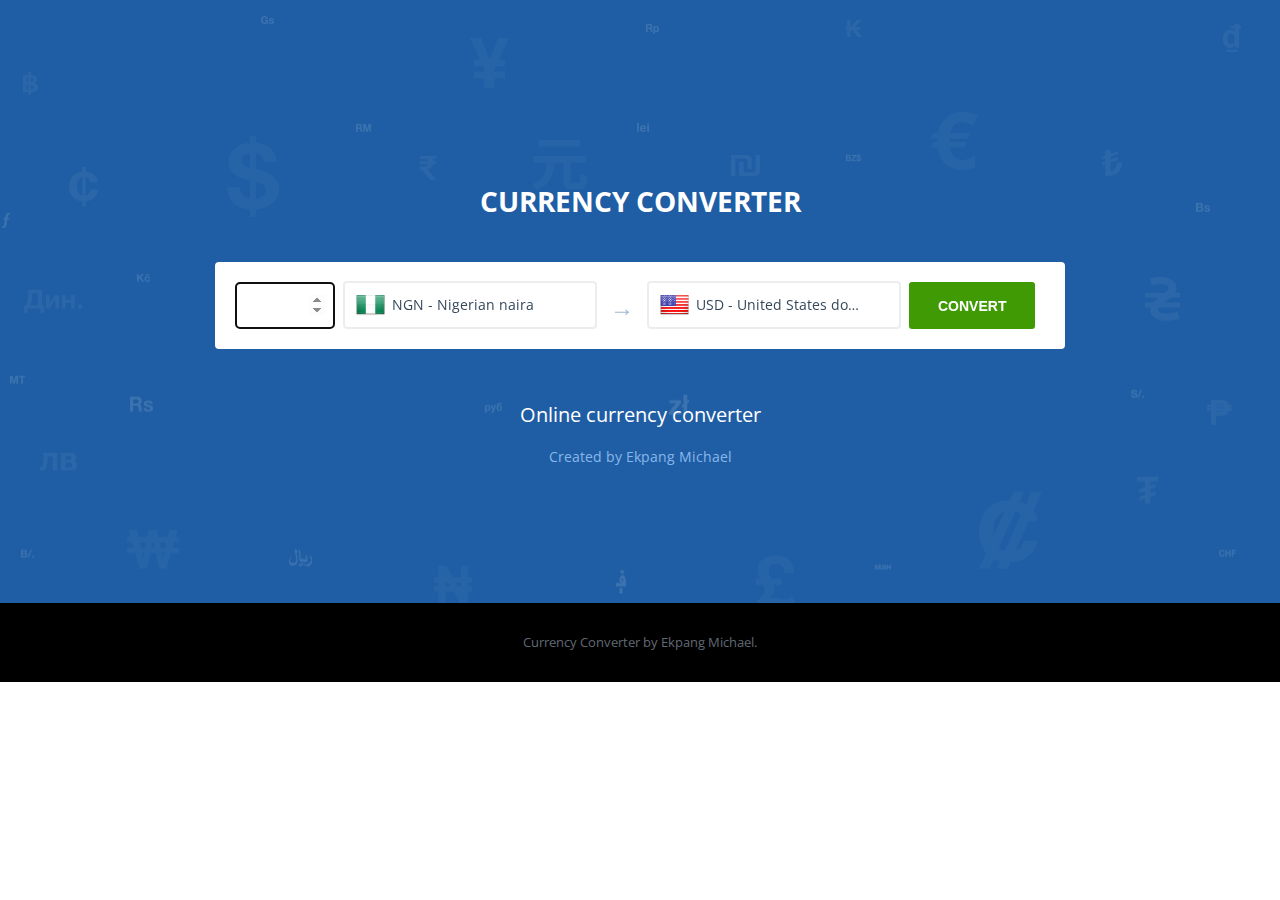
==== commit e988e919: "First Commit" ====
--- a/index.html
+++ b/index.html
@@ -456,7 +456,7 @@
        
       </div>
       <p class="tagline">Online currency converter</p>
-      <p> created by Ekpang Michael</p>
+      <p> Created by Ekpang Michael</p>
     </div>
   </div>
  
